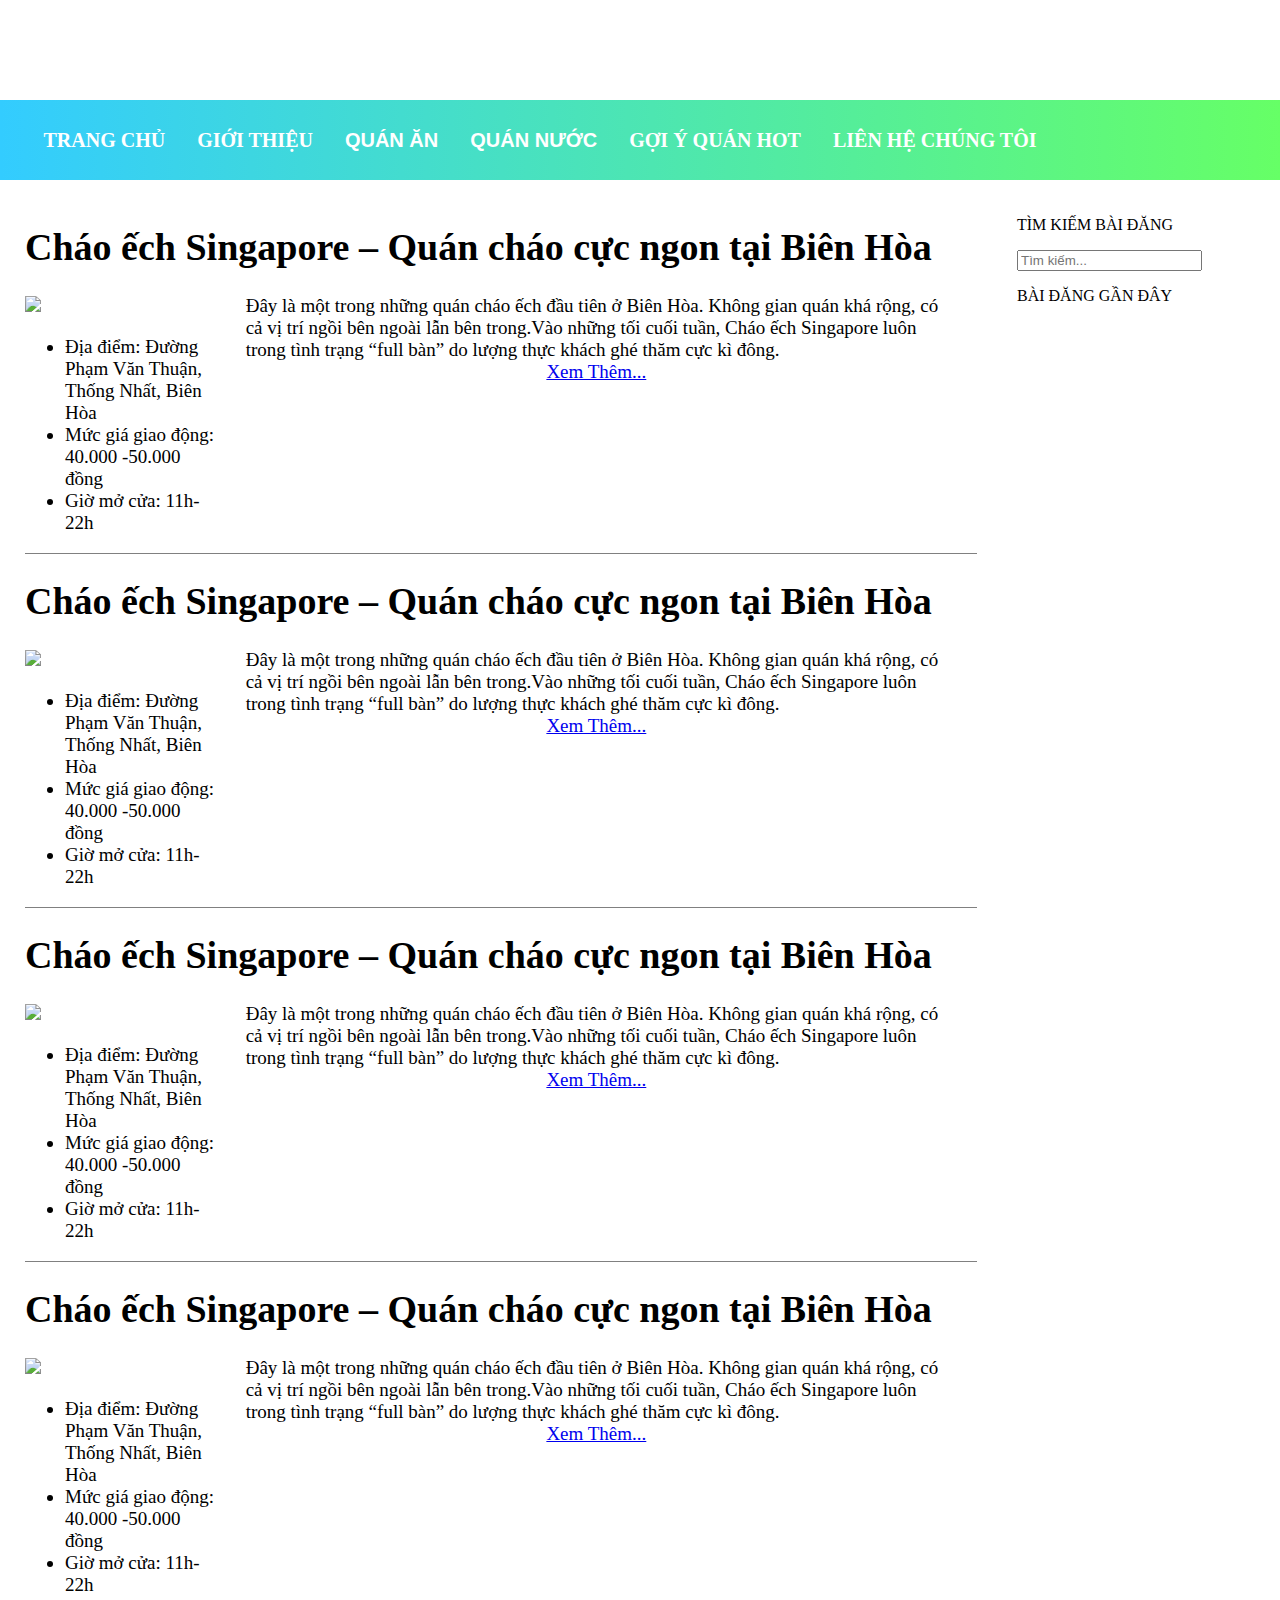
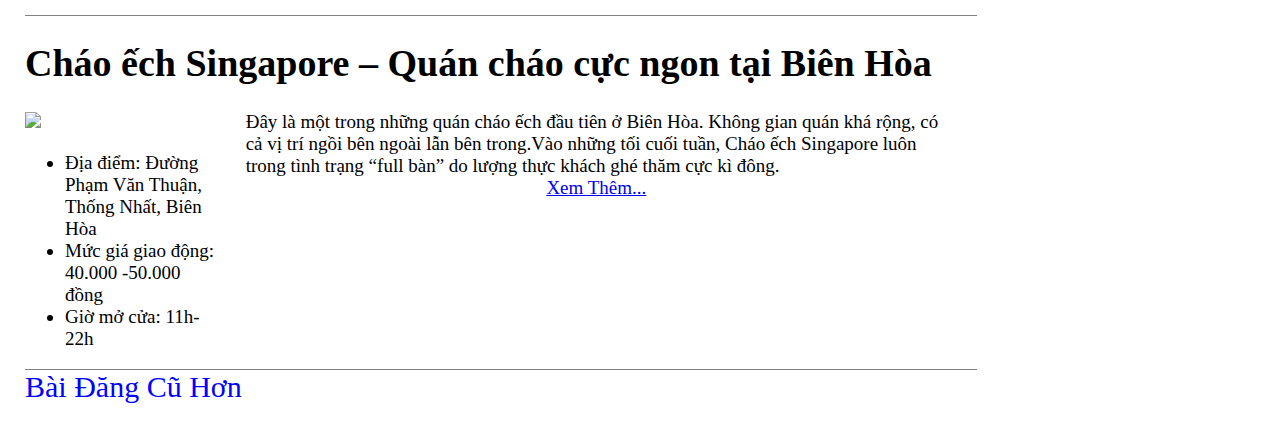
==== index.html @ 7ce40c41 "sơ sơ" ====
<!DOCTYPE html>
<html lang="en">
<head>
    <meta charset="UTF-8">
    <meta http-equiv="X-UA-Compatible" content="IE=edge">
    <meta name="viewport" content="width=device-width, initial-scale=1.0">
    <title>Thích Thực</title>
    <link rel="stylesheet" href="./styles.css" class="css">
    <script src="https://kit.fontawesome.com/78b9e2244f.js" crossorigin="anonymous"></script>
</head>
<body>
    <div class="container">
        <div class="header" id="myHeader">
            <div class="header-menu">
                <a href="#" class="menubtn">TRANG CHỦ</a>
                <a href="#" class="menubtn">GIỚI THIỆU</a>
                <div class="dropdown">
                    <button class="menubtn">QUÁN ĂN</button>
                    <div class="dropdown-content">
                        <a href="#">Tiệm Bánh</a>
                        <a href="#">Hàng Xôi</a>
                        <a href="#">Quán Cháo</a>
                        <a href="#">Quán Nướng</a>
                        <a href="#">Quán Lẩu</a>
                        <a href="#">Quán Buffet</a>
                        <a href="#">Quán Nhậu</a>
                        <a href="#">Quán Ăn Gia Đình</a>
                        <a href="#">Xiên Bẩn</a>
                    </div>
                </div>
                <div class="dropdown">
                    <button class="menubtn">QUÁN NƯỚC</button>
                    <div class="dropdown-content">
                        <a href="#">Quán Coffee</a>
                        <a href="#">Trà Chanh Vỉa Hè</a>
                        <a href="#">Trà Sữa</a>
                        <a href="#">Sữa Đậu Nành</a>
                        <a href="#">Quán Kem</a>
                        <a href="#">Quán Trà Đá</a>
                    </div>
                </div>
                <a href="#" class="menubtn">GỢI Ý QUÁN HOT</a>
                <a href="#" class="menubtn">LIÊN HỆ CHÚNG TÔI</a>
            </div>
            <div class="header-icon">
                <a href="#" class="fa-brands fa-facebook"></a>
                <a href="#" class="fa-brands fa-square-instagram"></a>
                <a href="#" class="fa-brands fa-youtube"></a>
            </div>
        </div>
        <div class="content">
            <div class="left-content">
                <div class="context">
                    <h1>Cháo ếch Singapore – Quán cháo cực ngon tại Biên Hòa</h1>
                    <div class="item">
                        <div>
                            <img src="https://cdn.jamja.vn/blog/wp-content/uploads/2019/09/chao-ech-singapore.jpg">
                            <ul>
                                <li>Địa điểm: Đường Phạm Văn Thuận, Thống Nhất, Biên Hòa</li>
                                <li>Mức giá giao động: 40.000 -50.000 đồng</li>
                                <li>Giờ mở cửa: 11h-22h</li>
                            </ul>
                        </div>
                        <div class="item-content">
                            <p>Đây là một trong những quán cháo ếch đầu tiên ở Biên Hòa. Không gian quán khá rộng, có cả vị trí ngồi bên ngoài lẫn bên trong.Vào những tối cuối tuần, Cháo ếch Singapore luôn trong tình trạng “full bàn” do lượng thực khách ghé thăm cực kì đông.</p>
                            <a href="#">Xem Thêm...</a>
                        </div>
                    </div>
                </div>
                <div class="context">
                    <h1>Cháo ếch Singapore – Quán cháo cực ngon tại Biên Hòa</h1>
                    <div class="item">
                        <div>
                            <img src="https://cdn.jamja.vn/blog/wp-content/uploads/2019/09/chao-ech-singapore.jpg">
                            <ul>
                                <li>Địa điểm: Đường Phạm Văn Thuận, Thống Nhất, Biên Hòa</li>
                                <li>Mức giá giao động: 40.000 -50.000 đồng</li>
                                <li>Giờ mở cửa: 11h-22h</li>
                            </ul>
                        </div>
                        <div class="item-content">
                            <p>Đây là một trong những quán cháo ếch đầu tiên ở Biên Hòa. Không gian quán khá rộng, có cả vị trí ngồi bên ngoài lẫn bên trong.Vào những tối cuối tuần, Cháo ếch Singapore luôn trong tình trạng “full bàn” do lượng thực khách ghé thăm cực kì đông.</p>
                            <a href="#">Xem Thêm...</a>
                        </div>
                    </div>
                </div>
                <div class="context">
                    <h1>Cháo ếch Singapore – Quán cháo cực ngon tại Biên Hòa</h1>
                    <div class="item">
                        <div>
                            <img src="https://cdn.jamja.vn/blog/wp-content/uploads/2019/09/chao-ech-singapore.jpg">
                            <ul>
                                <li>Địa điểm: Đường Phạm Văn Thuận, Thống Nhất, Biên Hòa</li>
                                <li>Mức giá giao động: 40.000 -50.000 đồng</li>
                                <li>Giờ mở cửa: 11h-22h</li>
                            </ul>
                        </div>
                        <div class="item-content">
                            <p>Đây là một trong những quán cháo ếch đầu tiên ở Biên Hòa. Không gian quán khá rộng, có cả vị trí ngồi bên ngoài lẫn bên trong.Vào những tối cuối tuần, Cháo ếch Singapore luôn trong tình trạng “full bàn” do lượng thực khách ghé thăm cực kì đông.</p>
                            <a href="#">Xem Thêm...</a>
                        </div>
                    </div>
                </div>
                <div class="context">
                    <h1>Cháo ếch Singapore – Quán cháo cực ngon tại Biên Hòa</h1>
                    <div class="item">
                        <div>
                            <img src="https://cdn.jamja.vn/blog/wp-content/uploads/2019/09/chao-ech-singapore.jpg">
                            <ul>
                                <li>Địa điểm: Đường Phạm Văn Thuận, Thống Nhất, Biên Hòa</li>
                                <li>Mức giá giao động: 40.000 -50.000 đồng</li>
                                <li>Giờ mở cửa: 11h-22h</li>
                            </ul>
                        </div>
                        <div class="item-content">
                            <p>Đây là một trong những quán cháo ếch đầu tiên ở Biên Hòa. Không gian quán khá rộng, có cả vị trí ngồi bên ngoài lẫn bên trong.Vào những tối cuối tuần, Cháo ếch Singapore luôn trong tình trạng “full bàn” do lượng thực khách ghé thăm cực kì đông.</p>
                            <a href="#">Xem Thêm...</a>
                        </div>
                    </div>
                </div>
                <div class="context">
                    <h1>Cháo ếch Singapore – Quán cháo cực ngon tại Biên Hòa</h1>
                    <div class="item">
                        <div>
                            <img src="https://cdn.jamja.vn/blog/wp-content/uploads/2019/09/chao-ech-singapore.jpg">
                            <ul>
                                <li>Địa điểm: Đường Phạm Văn Thuận, Thống Nhất, Biên Hòa</li>
                                <li>Mức giá giao động: 40.000 -50.000 đồng</li>
                                <li>Giờ mở cửa: 11h-22h</li>
                            </ul>
                        </div>
                        <div class="item-content">
                            <p>Đây là một trong những quán cháo ếch đầu tiên ở Biên Hòa. Không gian quán khá rộng, có cả vị trí ngồi bên ngoài lẫn bên trong.Vào những tối cuối tuần, Cháo ếch Singapore luôn trong tình trạng “full bàn” do lượng thực khách ghé thăm cực kì đông.</p>
                            <a href="#">Xem Thêm...</a>
                        </div>
                    </div>
                </div>
                <a href="#" class="ex-content">Bài Đăng Cũ Hơn</a>
            </div>
            <div class="right-content">
                <p>TÌM KIẾM BÀI ĐĂNG</p>
                <input type="text" placeholder="Tìm kiếm...">
                <P>BÀI ĐĂNG GẦN ĐÂY</P>
            </div>
        </div>
        <div class="footer"></div>
    </div>
    <script src="./script.js"></script>
</body>
</html>
---- styles.css ----
body, html {
    margin: 0;
    box-sizing: border-box;
    background-image: url(./vietnamesefood.png);
    background-repeat: no-repeat;
    background-size: 100% auto ;
    background-position: center center;
    background-attachment: fixed;
    height: 100%;
  }
.container{

}
.header{
    width: 100%;
    height: 80px;
    background-image: linear-gradient(to right, #33ccff,#66ff66);
    display: flex;
    justify-content: space-between;
    position: absolute;
    top: 100px;
}
.sticky {
    position: fixed;
    top: 0;
    width: 100%;
}
.header-menu{
    margin: auto;
    width: fit-content;
    height: 80px;
    display: flex;
    align-items: center;
}
.header-icon{
    width: 200px;
    display: flex;
    justify-content: space-evenly;
    align-items: center;
}
.header-icon a{
    text-decoration: none;
    font-size: 30px;
}
.header-menu a, button{
    text-decoration: none;
    font-size: 20px;
    font-weight: bolder;
}
.menubtn{
    color: white;
    padding: 16px;
    font-size: 20px;
    border: none;
    cursor: pointer;
    background-color: transparent;
}
.dropdown{
    position: relative;
    display: inline-block;
}
.dropdown-content{
    display: none;
    position: absolute;
    background-color: white;
    box-shadow: 0px 8px 16px 0px rgba(0,0,0,0.2);

}
.dropdown-content a {
    color: black;
    padding: 12px 16px;
    text-decoration: none;
    display: block;
    width: 170px;
}
.dropdown-content a:hover{
    background-color: gray;
    color: white
}
.dropdown:hover .dropdown-content{
    display: block;
}
.menubtn:hover {
    background-color: white;
    color: gray;
}
.content{
    width: 1270px;
    background-color: white;
    margin: 180px auto 0;
    display: flex;
    
}
.left-content{
    width: 1000px;
    margin: 20px;
    font-size: 19px;
}
.context{
    border-bottom: 1px solid gray;
}
.item{
    display: flex;
}
.item p{
    margin: 0 30px;
}
.item-content{
    display: flex;
    flex-direction: column;
    align-items: center;
}
.item-content button{
    width: fit-content;
    margin-top: 20px;
}
.right-content{
    width: 270px;
}
.right-content{
    padding: 20px;
    width: 250px;
}
.ex-content{
    font-size: 30px;
    text-decoration: none;
    color: blue;
}
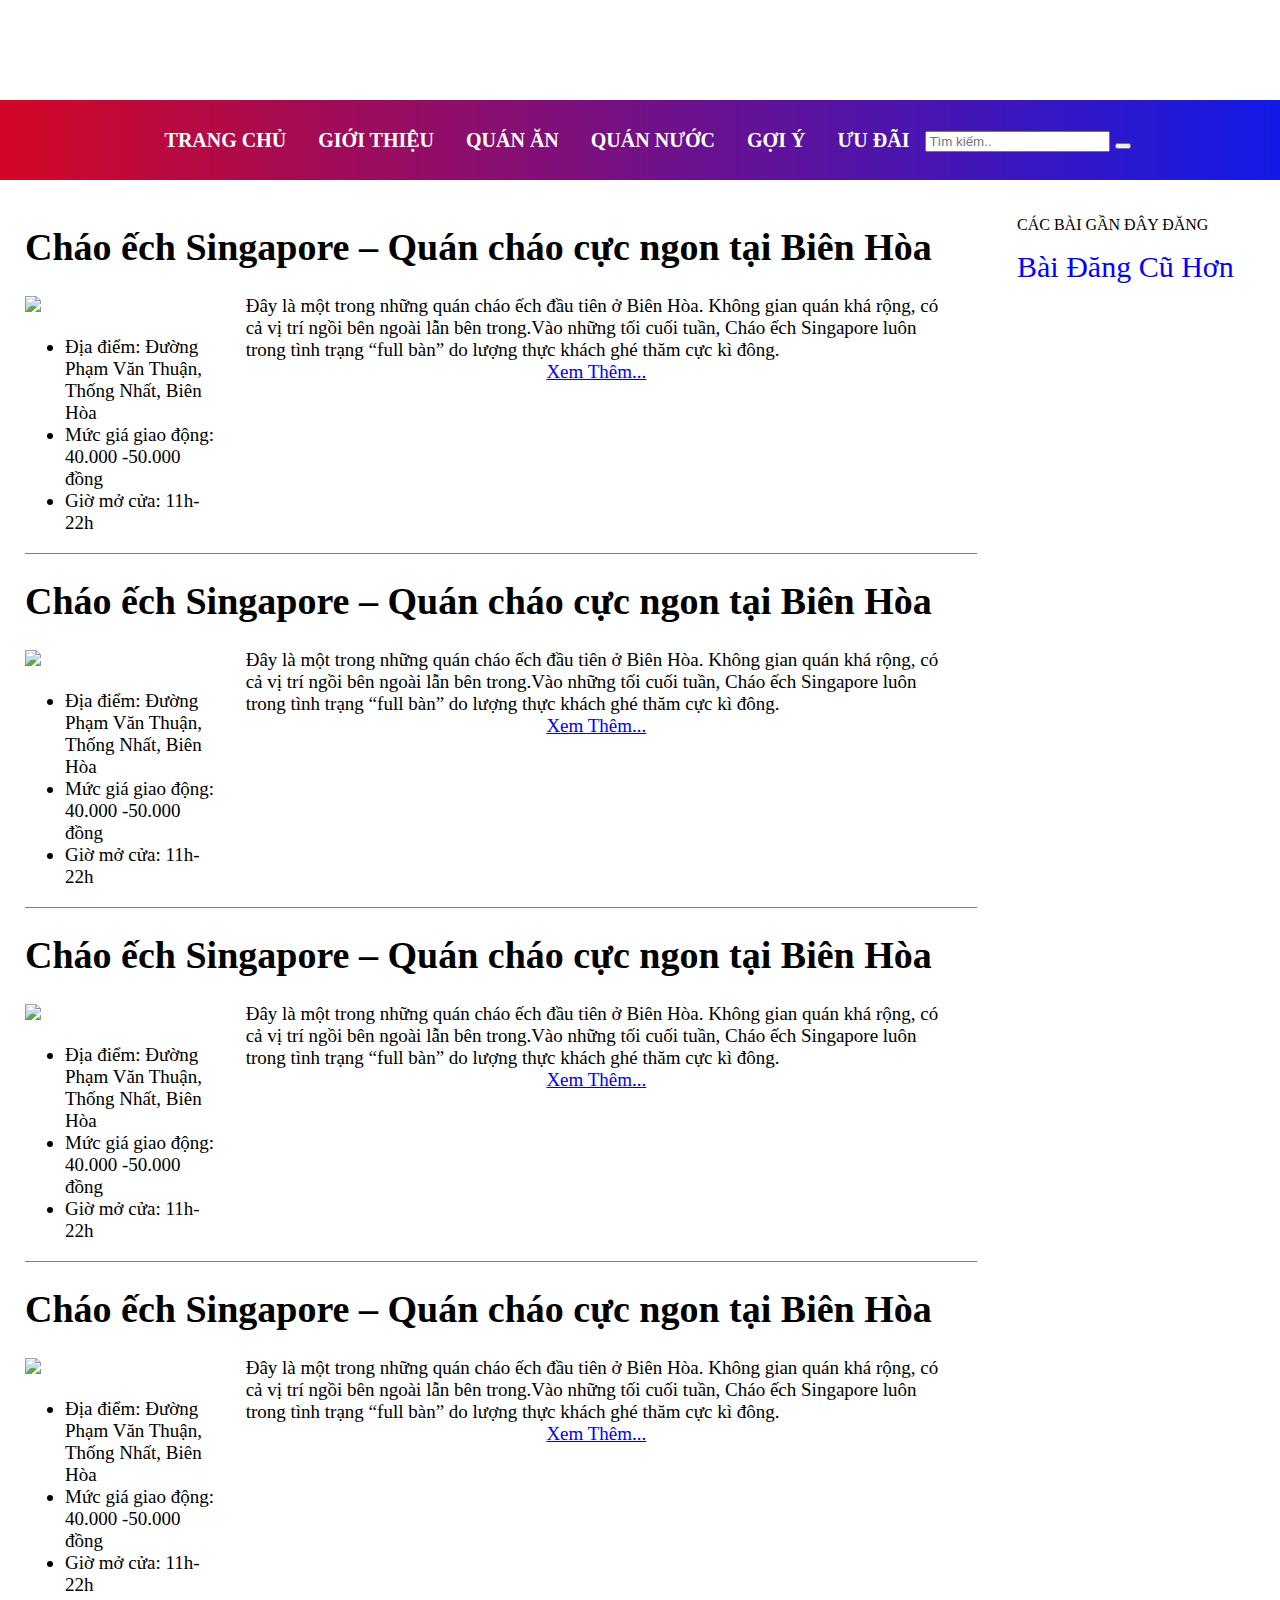
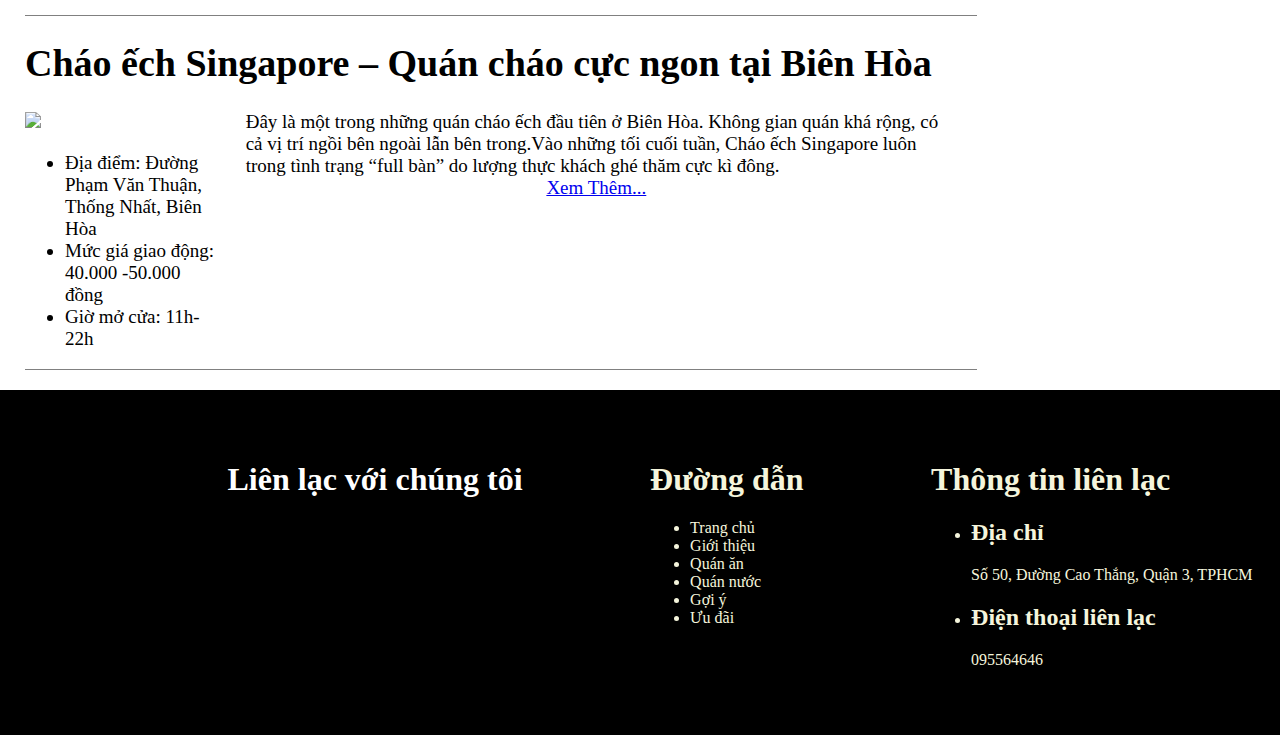
==== commit d9487a84: "Thy_sửa" ====
--- a/index.html
+++ b/index.html
@@ -1,150 +1,225 @@
 <!DOCTYPE html>
 <html lang="en">
-<head>
-    <meta charset="UTF-8">
-    <meta http-equiv="X-UA-Compatible" content="IE=edge">
-    <meta name="viewport" content="width=device-width, initial-scale=1.0">
+  <head>
+    <meta charset="UTF-8" />
+    <meta http-equiv="X-UA-Compatible" content="IE=edge" />
+    <meta name="viewport" content="width=device-width, initial-scale=1.0" />
     <title>Thích Thực</title>
-    <link rel="stylesheet" href="./styles.css" class="css">
-    <script src="https://kit.fontawesome.com/78b9e2244f.js" crossorigin="anonymous"></script>
-</head>
-<body>
+    <link rel="stylesheet" href="./styles.css" class="css" />
+    <script
+      src="https://kit.fontawesome.com/78b9e2244f.js"
+      crossorigin="anonymous"
+    ></script>
+  </head>
+  <body>
     <div class="container">
-        <div class="header" id="myHeader">
-            <div class="header-menu">
-                <a href="#" class="menubtn">TRANG CHỦ</a>
-                <a href="#" class="menubtn">GIỚI THIỆU</a>
-                <div class="dropdown">
-                    <button class="menubtn">QUÁN ĂN</button>
-                    <div class="dropdown-content">
-                        <a href="#">Tiệm Bánh</a>
-                        <a href="#">Hàng Xôi</a>
-                        <a href="#">Quán Cháo</a>
-                        <a href="#">Quán Nướng</a>
-                        <a href="#">Quán Lẩu</a>
-                        <a href="#">Quán Buffet</a>
-                        <a href="#">Quán Nhậu</a>
-                        <a href="#">Quán Ăn Gia Đình</a>
-                        <a href="#">Xiên Bẩn</a>
-                    </div>
-                </div>
-                <div class="dropdown">
-                    <button class="menubtn">QUÁN NƯỚC</button>
-                    <div class="dropdown-content">
-                        <a href="#">Quán Coffee</a>
-                        <a href="#">Trà Chanh Vỉa Hè</a>
-                        <a href="#">Trà Sữa</a>
-                        <a href="#">Sữa Đậu Nành</a>
-                        <a href="#">Quán Kem</a>
-                        <a href="#">Quán Trà Đá</a>
-                    </div>
-                </div>
-                <a href="#" class="menubtn">GỢI Ý QUÁN HOT</a>
-                <a href="#" class="menubtn">LIÊN HỆ CHÚNG TÔI</a>
-            </div>
-            <div class="header-icon">
-                <a href="#" class="fa-brands fa-facebook"></a>
-                <a href="#" class="fa-brands fa-square-instagram"></a>
-                <a href="#" class="fa-brands fa-youtube"></a>
-            </div>
-        </div>
-        <div class="content">
-            <div class="left-content">
-                <div class="context">
-                    <h1>Cháo ếch Singapore – Quán cháo cực ngon tại Biên Hòa</h1>
-                    <div class="item">
-                        <div>
-                            <img src="https://cdn.jamja.vn/blog/wp-content/uploads/2019/09/chao-ech-singapore.jpg">
-                            <ul>
-                                <li>Địa điểm: Đường Phạm Văn Thuận, Thống Nhất, Biên Hòa</li>
-                                <li>Mức giá giao động: 40.000 -50.000 đồng</li>
-                                <li>Giờ mở cửa: 11h-22h</li>
-                            </ul>
-                        </div>
-                        <div class="item-content">
-                            <p>Đây là một trong những quán cháo ếch đầu tiên ở Biên Hòa. Không gian quán khá rộng, có cả vị trí ngồi bên ngoài lẫn bên trong.Vào những tối cuối tuần, Cháo ếch Singapore luôn trong tình trạng “full bàn” do lượng thực khách ghé thăm cực kì đông.</p>
-                            <a href="#">Xem Thêm...</a>
-                        </div>
-                    </div>
-                </div>
-                <div class="context">
-                    <h1>Cháo ếch Singapore – Quán cháo cực ngon tại Biên Hòa</h1>
-                    <div class="item">
-                        <div>
-                            <img src="https://cdn.jamja.vn/blog/wp-content/uploads/2019/09/chao-ech-singapore.jpg">
-                            <ul>
-                                <li>Địa điểm: Đường Phạm Văn Thuận, Thống Nhất, Biên Hòa</li>
-                                <li>Mức giá giao động: 40.000 -50.000 đồng</li>
-                                <li>Giờ mở cửa: 11h-22h</li>
-                            </ul>
-                        </div>
-                        <div class="item-content">
-                            <p>Đây là một trong những quán cháo ếch đầu tiên ở Biên Hòa. Không gian quán khá rộng, có cả vị trí ngồi bên ngoài lẫn bên trong.Vào những tối cuối tuần, Cháo ếch Singapore luôn trong tình trạng “full bàn” do lượng thực khách ghé thăm cực kì đông.</p>
-                            <a href="#">Xem Thêm...</a>
-                        </div>
-                    </div>
-                </div>
-                <div class="context">
-                    <h1>Cháo ếch Singapore – Quán cháo cực ngon tại Biên Hòa</h1>
-                    <div class="item">
-                        <div>
-                            <img src="https://cdn.jamja.vn/blog/wp-content/uploads/2019/09/chao-ech-singapore.jpg">
-                            <ul>
-                                <li>Địa điểm: Đường Phạm Văn Thuận, Thống Nhất, Biên Hòa</li>
-                                <li>Mức giá giao động: 40.000 -50.000 đồng</li>
-                                <li>Giờ mở cửa: 11h-22h</li>
-                            </ul>
-                        </div>
-                        <div class="item-content">
-                            <p>Đây là một trong những quán cháo ếch đầu tiên ở Biên Hòa. Không gian quán khá rộng, có cả vị trí ngồi bên ngoài lẫn bên trong.Vào những tối cuối tuần, Cháo ếch Singapore luôn trong tình trạng “full bàn” do lượng thực khách ghé thăm cực kì đông.</p>
-                            <a href="#">Xem Thêm...</a>
-                        </div>
-                    </div>
-                </div>
-                <div class="context">
-                    <h1>Cháo ếch Singapore – Quán cháo cực ngon tại Biên Hòa</h1>
-                    <div class="item">
-                        <div>
-                            <img src="https://cdn.jamja.vn/blog/wp-content/uploads/2019/09/chao-ech-singapore.jpg">
-                            <ul>
-                                <li>Địa điểm: Đường Phạm Văn Thuận, Thống Nhất, Biên Hòa</li>
-                                <li>Mức giá giao động: 40.000 -50.000 đồng</li>
-                                <li>Giờ mở cửa: 11h-22h</li>
-                            </ul>
-                        </div>
-                        <div class="item-content">
-                            <p>Đây là một trong những quán cháo ếch đầu tiên ở Biên Hòa. Không gian quán khá rộng, có cả vị trí ngồi bên ngoài lẫn bên trong.Vào những tối cuối tuần, Cháo ếch Singapore luôn trong tình trạng “full bàn” do lượng thực khách ghé thăm cực kì đông.</p>
-                            <a href="#">Xem Thêm...</a>
-                        </div>
-                    </div>
-                </div>
-                <div class="context">
-                    <h1>Cháo ếch Singapore – Quán cháo cực ngon tại Biên Hòa</h1>
-                    <div class="item">
-                        <div>
-                            <img src="https://cdn.jamja.vn/blog/wp-content/uploads/2019/09/chao-ech-singapore.jpg">
-                            <ul>
-                                <li>Địa điểm: Đường Phạm Văn Thuận, Thống Nhất, Biên Hòa</li>
-                                <li>Mức giá giao động: 40.000 -50.000 đồng</li>
-                                <li>Giờ mở cửa: 11h-22h</li>
-                            </ul>
-                        </div>
-                        <div class="item-content">
-                            <p>Đây là một trong những quán cháo ếch đầu tiên ở Biên Hòa. Không gian quán khá rộng, có cả vị trí ngồi bên ngoài lẫn bên trong.Vào những tối cuối tuần, Cháo ếch Singapore luôn trong tình trạng “full bàn” do lượng thực khách ghé thăm cực kì đông.</p>
-                            <a href="#">Xem Thêm...</a>
-                        </div>
-                    </div>
-                </div>
-                <a href="#" class="ex-content">Bài Đăng Cũ Hơn</a>
-            </div>
-            <div class="right-content">
-                <p>TÌM KIẾM BÀI ĐĂNG</p>
-                <input type="text" placeholder="Tìm kiếm...">
-                <P>BÀI ĐĂNG GẦN ĐÂY</P>
-            </div>
-        </div>
-        <div class="footer"></div>
+      <div class="header" id="myHeader">
+        <div class="header-menu">
+          <a href="#" class="menubtn">TRANG CHỦ</a>
+          <a href="#" class="menubtn">GIỚI THIỆU</a>
+          <div class="dropdown">
+            <button class="menubtn">QUÁN ĂN</button>
+            <div class="dropdown-content">
+              <a href="#">Tiệm Bánh</a>
+              <a href="#">Hàng Xôi</a>
+              <a href="#">Quán Cháo</a>
+              <a href="#">Quán Nướng</a>
+              <a href="#">Quán Lẩu</a>
+              <a href="#">Quán Buffet</a>
+              <a href="#">Quán Nhậu</a>
+              <a href="#">Quán Ăn Gia Đình</a>
+              <a href="#">Xiên Bẩn</a>
+            </div>
+          </div>
+          <div class="dropdown">
+            <button class="menubtn">QUÁN NƯỚC</button>
+            <div class="dropdown-content">
+              <a href="#">Quán Coffee</a>
+              <a href="#">Trà Chanh Vỉa Hè</a>
+              <a href="#">Trà Sữa</a>
+              <a href="#">Sữa Đậu Nành</a>
+              <a href="#">Quán Kem</a>
+              <a href="#">Quán Trà Đá</a>
+            </div>
+          </div>
+          <a href="#" class="menubtn">GỢI Ý</a>
+          <a href="#" class="menubtn">ƯU ĐÃI</a>
+          <div class="search-container">
+            <form>
+              <input type="text" placeholder="Tìm kiếm.." name="search" />
+              <button type="submit"><i class="fa fa-search"></i></button>
+            </form>
+          </div>
+        </div>
+      </div>
+      <div class="content">
+        <div class="left-content">
+          <div class="context">
+            <h1>Cháo ếch Singapore – Quán cháo cực ngon tại Biên Hòa</h1>
+            <div class="item">
+              <div>
+                <img
+                  src="https://cdn.jamja.vn/blog/wp-content/uploads/2019/09/chao-ech-singapore.jpg"
+                />
+                <ul>
+                  <li>Địa điểm: Đường Phạm Văn Thuận, Thống Nhất, Biên Hòa</li>
+                  <li>Mức giá giao động: 40.000 -50.000 đồng</li>
+                  <li>Giờ mở cửa: 11h-22h</li>
+                </ul>
+              </div>
+              <div class="item-content">
+                <p>
+                  Đây là một trong những quán cháo ếch đầu tiên ở Biên Hòa.
+                  Không gian quán khá rộng, có cả vị trí ngồi bên ngoài lẫn bên
+                  trong.Vào những tối cuối tuần, Cháo ếch Singapore luôn trong
+                  tình trạng “full bàn” do lượng thực khách ghé thăm cực kì
+                  đông.
+                </p>
+                <a href="#">Xem Thêm...</a>
+              </div>
+            </div>
+          </div>
+          <div class="context">
+            <h1>Cháo ếch Singapore – Quán cháo cực ngon tại Biên Hòa</h1>
+            <div class="item">
+              <div>
+                <img
+                  src="https://cdn.jamja.vn/blog/wp-content/uploads/2019/09/chao-ech-singapore.jpg"
+                />
+                <ul>
+                  <li>Địa điểm: Đường Phạm Văn Thuận, Thống Nhất, Biên Hòa</li>
+                  <li>Mức giá giao động: 40.000 -50.000 đồng</li>
+                  <li>Giờ mở cửa: 11h-22h</li>
+                </ul>
+              </div>
+              <div class="item-content">
+                <p>
+                  Đây là một trong những quán cháo ếch đầu tiên ở Biên Hòa.
+                  Không gian quán khá rộng, có cả vị trí ngồi bên ngoài lẫn bên
+                  trong.Vào những tối cuối tuần, Cháo ếch Singapore luôn trong
+                  tình trạng “full bàn” do lượng thực khách ghé thăm cực kì
+                  đông.
+                </p>
+                <a href="#">Xem Thêm...</a>
+              </div>
+            </div>
+          </div>
+          <div class="context">
+            <h1>Cháo ếch Singapore – Quán cháo cực ngon tại Biên Hòa</h1>
+            <div class="item">
+              <div>
+                <img
+                  src="https://cdn.jamja.vn/blog/wp-content/uploads/2019/09/chao-ech-singapore.jpg"
+                />
+                <ul>
+                  <li>Địa điểm: Đường Phạm Văn Thuận, Thống Nhất, Biên Hòa</li>
+                  <li>Mức giá giao động: 40.000 -50.000 đồng</li>
+                  <li>Giờ mở cửa: 11h-22h</li>
+                </ul>
+              </div>
+              <div class="item-content">
+                <p>
+                  Đây là một trong những quán cháo ếch đầu tiên ở Biên Hòa.
+                  Không gian quán khá rộng, có cả vị trí ngồi bên ngoài lẫn bên
+                  trong.Vào những tối cuối tuần, Cháo ếch Singapore luôn trong
+                  tình trạng “full bàn” do lượng thực khách ghé thăm cực kì
+                  đông.
+                </p>
+                <a href="#">Xem Thêm...</a>
+              </div>
+            </div>
+          </div>
+          <div class="context">
+            <h1>Cháo ếch Singapore – Quán cháo cực ngon tại Biên Hòa</h1>
+            <div class="item">
+              <div>
+                <img
+                  src="https://cdn.jamja.vn/blog/wp-content/uploads/2019/09/chao-ech-singapore.jpg"
+                />
+                <ul>
+                  <li>Địa điểm: Đường Phạm Văn Thuận, Thống Nhất, Biên Hòa</li>
+                  <li>Mức giá giao động: 40.000 -50.000 đồng</li>
+                  <li>Giờ mở cửa: 11h-22h</li>
+                </ul>
+              </div>
+              <div class="item-content">
+                <p>
+                  Đây là một trong những quán cháo ếch đầu tiên ở Biên Hòa.
+                  Không gian quán khá rộng, có cả vị trí ngồi bên ngoài lẫn bên
+                  trong.Vào những tối cuối tuần, Cháo ếch Singapore luôn trong
+                  tình trạng “full bàn” do lượng thực khách ghé thăm cực kì
+                  đông.
+                </p>
+                <a href="#">Xem Thêm...</a>
+              </div>
+            </div>
+          </div>
+          <div class="context">
+            <h1>Cháo ếch Singapore – Quán cháo cực ngon tại Biên Hòa</h1>
+            <div class="item">
+              <div>
+                <img
+                  src="https://cdn.jamja.vn/blog/wp-content/uploads/2019/09/chao-ech-singapore.jpg"
+                />
+                <ul>
+                  <li>Địa điểm: Đường Phạm Văn Thuận, Thống Nhất, Biên Hòa</li>
+                  <li>Mức giá giao động: 40.000 -50.000 đồng</li>
+                  <li>Giờ mở cửa: 11h-22h</li>
+                </ul>
+              </div>
+              <div class="item-content">
+                <p>
+                  Đây là một trong những quán cháo ếch đầu tiên ở Biên Hòa.
+                  Không gian quán khá rộng, có cả vị trí ngồi bên ngoài lẫn bên
+                  trong.Vào những tối cuối tuần, Cháo ếch Singapore luôn trong
+                  tình trạng “full bàn” do lượng thực khách ghé thăm cực kì
+                  đông.
+                </p>
+                <a href="#">Xem Thêm...</a>
+              </div>
+            </div>
+          </div>
+        </div>
+        <div class="right-content">
+          <p>CÁC BÀI GẦN ĐÂY ĐĂNG</p>
+          <a href="#" class="ex-content">Bài Đăng Cũ Hơn</a>
+        </div>
+      </div>
+      <div class="footer-container">
+        <div>
+          <h1>Liên lạc với chúng tôi</h1>
+          <div class="footer-icon">
+            <a href="#" class="fa-brands fa-facebook"></a>
+            <a href="#" class="fa-brands fa-square-instagram"></a>
+            <a href="#" class="fa-brands fa-youtube"></a>
+          </div>
+        </div>
+        <div class="text">
+          <h1>Đường dẫn</h1>
+          <ul>
+            <li><span href="#">Trang chủ</span></li>
+            <li><span href="#">Giới thiệu</span></li>
+            <li><span href="#">Quán ăn</span></li>
+            <li><span href="#">Quán nước</span></li>
+            <li><span href="#">Gợi ý</span></li>
+            <li><span href="#">Ưu đãi</span></li>
+          </ul>
+        </div>
+        <div class="text">
+          <h1>Thông tin liên lạc</h1>
+          <ul>
+            <li>
+              <h2>Địa chỉ</h2>
+              <span>Số 50, Đường Cao Thắng, Quận 3, TPHCM </span>
+            </li>
+            <li>
+              <h2>Điện thoại liên lạc</h2>
+              <span href="#"> 095564646 </span>
+            </li>
+          </ul>
+        </div>
+      </div>
     </div>
     <script src="./script.js"></script>
-</body>
-</html>+  </body>
+</html>
--- a/styles.css
+++ b/styles.css
@@ -14,7 +14,7 @@
 .header{
     width: 100%;
     height: 80px;
-    background-image: linear-gradient(to right, #33ccff,#66ff66);
+    background-image: linear-gradient(to right, #d30726,#131ae7);
     display: flex;
     justify-content: space-between;
     position: absolute;
@@ -32,16 +32,6 @@
     display: flex;
     align-items: center;
 }
-.header-icon{
-    width: 200px;
-    display: flex;
-    justify-content: space-evenly;
-    align-items: center;
-}
-.header-icon a{
-    text-decoration: none;
-    font-size: 30px;
-}
 .header-menu a, button{
     text-decoration: none;
     font-size: 20px;
@@ -54,7 +44,13 @@
     border: none;
     cursor: pointer;
     background-color: transparent;
+    font-family: 'Times New Roman';
 }
+.search-container{
+    font-size: 20px;
+    cursor: pointer;
+}
+
 .dropdown{
     position: relative;
     display: inline-block;
@@ -125,4 +121,28 @@
     font-size: 30px;
     text-decoration: none;
     color: blue;
-}+}
+.footer-container{
+    width: 100%;
+    height: fit-content;
+    padding: 50px 100px;
+    display:flex;
+    justify-content: space-evenly;
+    position:relative;
+    background-color: black;
+    color: white;
+    font-family: 'Times New Roman',
+}
+.footer-icon{
+    width: 200px;
+    display: flex;
+    justify-content: space-evenly;
+    align-items: center;
+}
+.footer-icon a{
+    text-decoration: none;
+    font-size: 30px;
+}
+.text {
+    color:beige;
+}
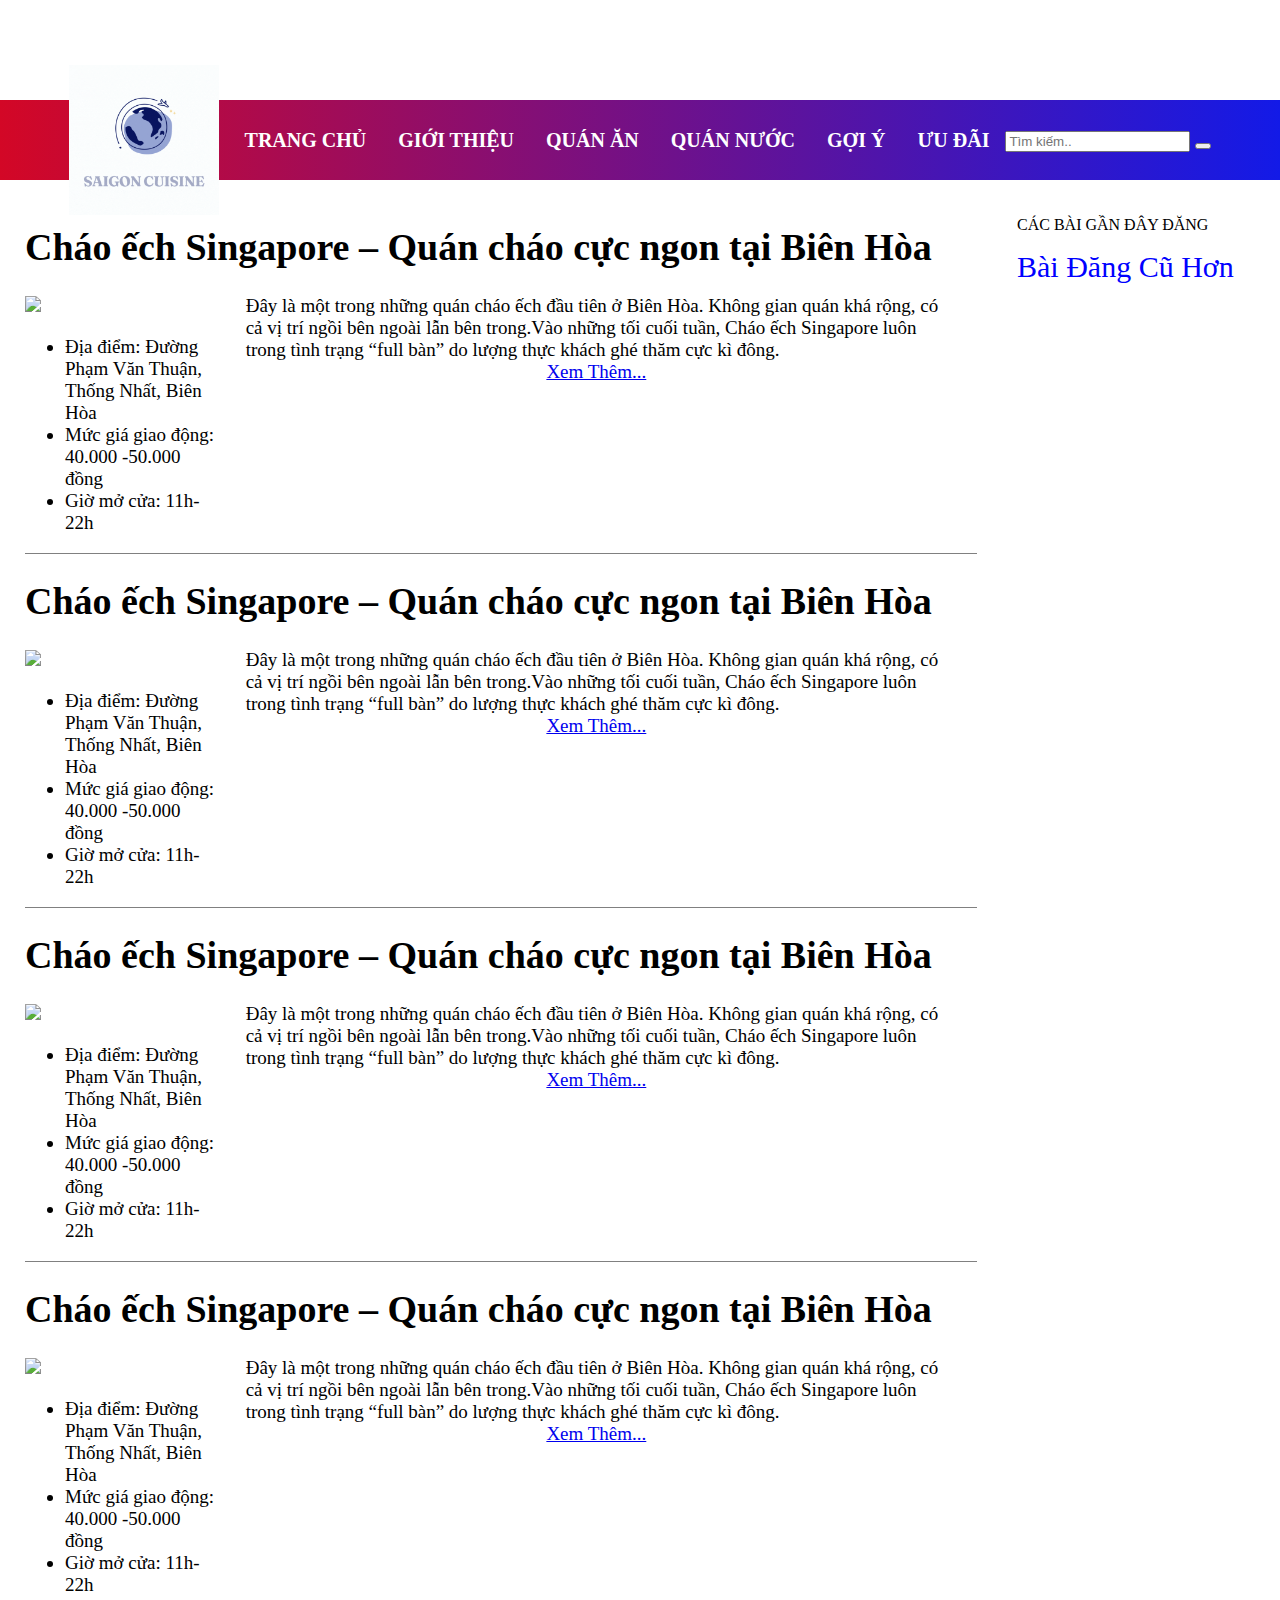
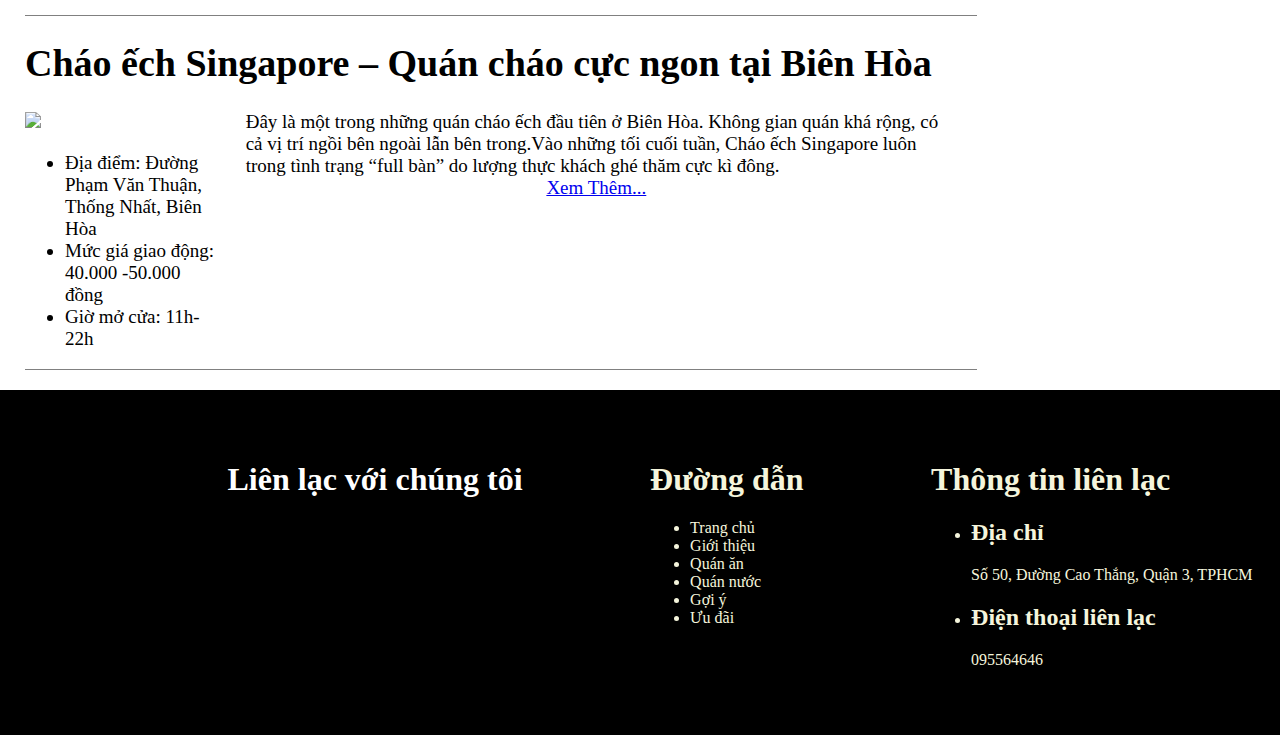
==== commit f46937ef: "Logo" ====
--- a/index.html
+++ b/index.html
@@ -15,6 +15,7 @@
     <div class="container">
       <div class="header" id="myHeader">
         <div class="header-menu">
+          <img class="logo" src="./Sài Gòn.gif" alt="Logo" />
           <a href="#" class="menubtn">TRANG CHỦ</a>
           <a href="#" class="menubtn">GIỚI THIỆU</a>
           <div class="dropdown">
--- a/styles.css
+++ b/styles.css
@@ -36,6 +36,13 @@
     text-decoration: none;
     font-size: 20px;
     font-weight: bolder;
+}
+.logo{
+    padding-right: 10px;
+    display:flex;
+    flex-direction: row;
+    height: 150px;
+    width: 150px;
 }
 .menubtn{
     color: white;
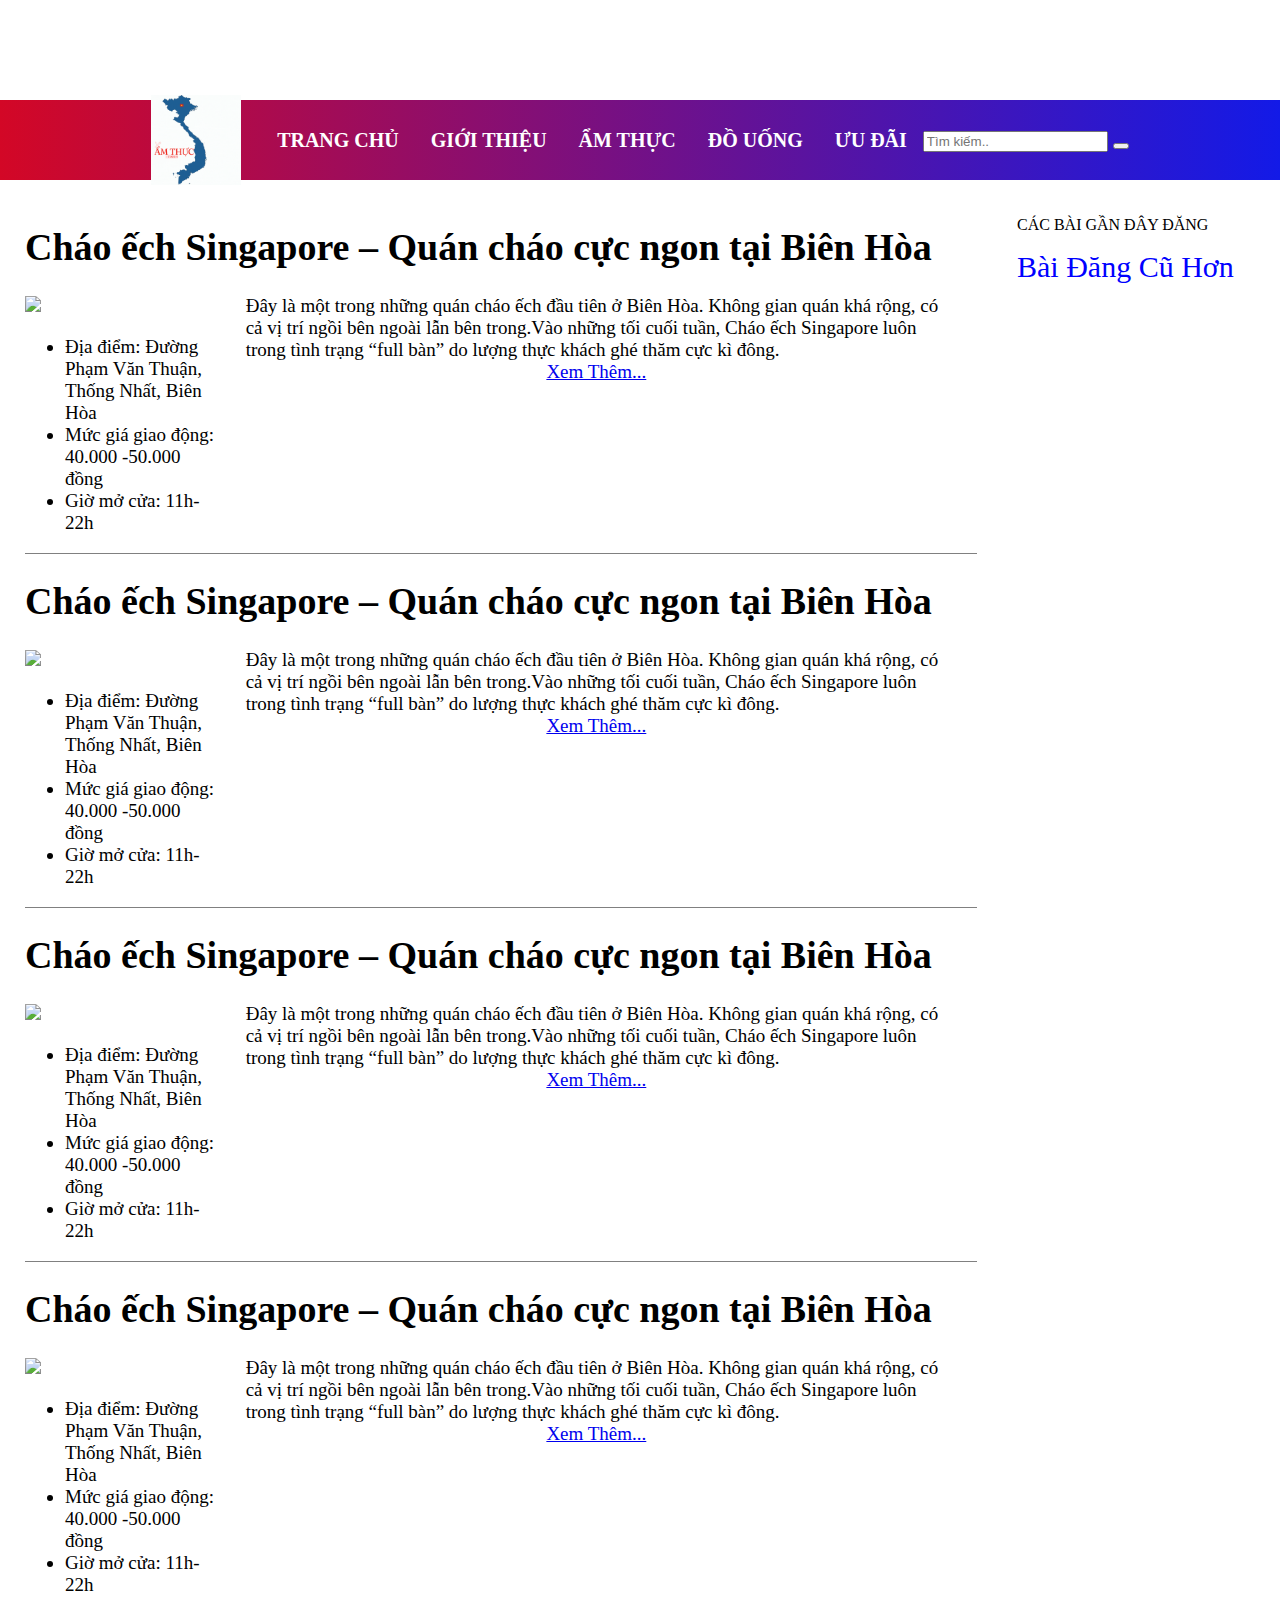
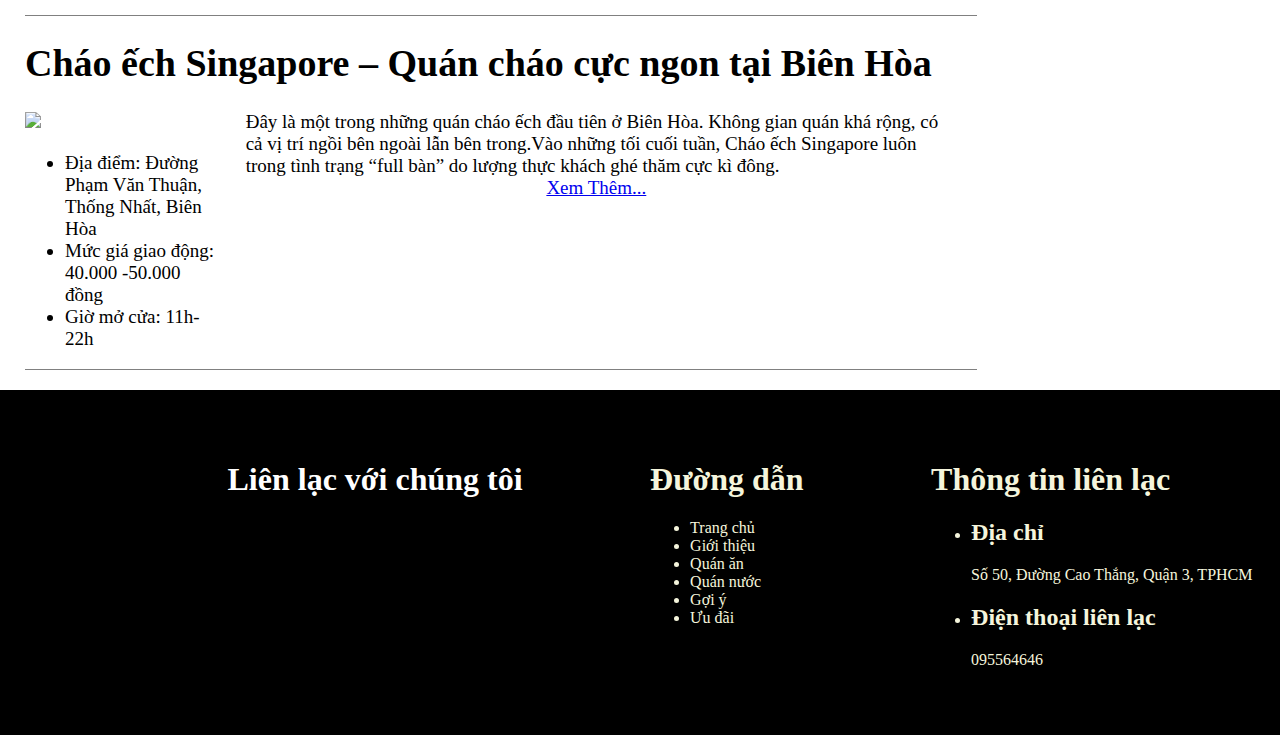
==== commit 279ae39d: "Fixed" ====
--- a/index.html
+++ b/index.html
@@ -19,31 +19,21 @@
           <a href="#" class="menubtn">TRANG CHỦ</a>
           <a href="#" class="menubtn">GIỚI THIỆU</a>
           <div class="dropdown">
-            <button class="menubtn">QUÁN ĂN</button>
+            <button class="menubtn">ẨM THỰC</button>
             <div class="dropdown-content">
-              <a href="#">Tiệm Bánh</a>
-              <a href="#">Hàng Xôi</a>
-              <a href="#">Quán Cháo</a>
-              <a href="#">Quán Nướng</a>
-              <a href="#">Quán Lẩu</a>
-              <a href="#">Quán Buffet</a>
-              <a href="#">Quán Nhậu</a>
-              <a href="#">Quán Ăn Gia Đình</a>
-              <a href="#">Xiên Bẩn</a>
+              <a href="#">Đường Phố</a>
+              <a href="#">Nhà Hàng</a>
+              <a href="#">Đa Văn Hoá </a>
             </div>
           </div>
           <div class="dropdown">
-            <button class="menubtn">QUÁN NƯỚC</button>
+            <button class="menubtn">ĐỒ UỐNG</button>
             <div class="dropdown-content">
-              <a href="#">Quán Coffee</a>
-              <a href="#">Trà Chanh Vỉa Hè</a>
+              <a href="#">Cà Phê</a>
               <a href="#">Trà Sữa</a>
-              <a href="#">Sữa Đậu Nành</a>
-              <a href="#">Quán Kem</a>
-              <a href="#">Quán Trà Đá</a>
-            </div>
-          </div>
-          <a href="#" class="menubtn">GỢI Ý</a>
+              <a href="#">Tráng Miệng</a>
+            </div>
+          </div>
           <a href="#" class="menubtn">ƯU ĐÃI</a>
           <div class="search-container">
             <form>
--- a/styles.css
+++ b/styles.css
@@ -1,3 +1,5 @@
+
+
 body, html {
     margin: 0;
     box-sizing: border-box;
@@ -8,9 +10,11 @@
     background-attachment: fixed;
     height: 100%;
   }
+
 .container{
 
 }
+
 .header{
     width: 100%;
     height: 80px;
@@ -20,11 +24,23 @@
     position: absolute;
     top: 100px;
 }
+
+@media only screen and (max-width: 768px) {
+    .header {
+        display: none;
+    }
+
+    .right-content {
+        display: none;
+    }
+}
+
 .sticky {
     position: fixed;
     top: 0;
     width: 100%;
 }
+
 .header-menu{
     margin: auto;
     width: fit-content;
@@ -32,18 +48,19 @@
     display: flex;
     align-items: center;
 }
+
 .header-menu a, button{
     text-decoration: none;
     font-size: 20px;
     font-weight: bolder;
 }
+
 .logo{
-    padding-right: 10px;
-    display:flex;
-    flex-direction: row;
-    height: 150px;
-    width: 150px;
+    height: auto;
+    width: 90px;
+    margin-right: 20px;
 }
+
 .menubtn{
     color: white;
     padding: 16px;
@@ -53,6 +70,7 @@
     background-color: transparent;
     font-family: 'Times New Roman';
 }
+
 .search-container{
     font-size: 20px;
     cursor: pointer;
@@ -62,13 +80,14 @@
     position: relative;
     display: inline-block;
 }
+
 .dropdown-content{
     display: none;
     position: absolute;
     background-color: white;
     box-shadow: 0px 8px 16px 0px rgba(0,0,0,0.2);
+}
 
-}
 .dropdown-content a {
     color: black;
     padding: 12px 16px;
@@ -76,59 +95,72 @@
     display: block;
     width: 170px;
 }
+
 .dropdown-content a:hover{
     background-color: gray;
     color: white
 }
+
 .dropdown:hover .dropdown-content{
     display: block;
 }
+
 .menubtn:hover {
     background-color: white;
     color: gray;
 }
+
 .content{
     width: 1270px;
     background-color: white;
     margin: 180px auto 0;
     display: flex;
-    
 }
+
 .left-content{
     width: 1000px;
     margin: 20px;
     font-size: 19px;
 }
+
 .context{
     border-bottom: 1px solid gray;
 }
+
 .item{
     display: flex;
 }
+
 .item p{
     margin: 0 30px;
 }
+
 .item-content{
     display: flex;
     flex-direction: column;
     align-items: center;
 }
+
 .item-content button{
     width: fit-content;
     margin-top: 20px;
 }
+
 .right-content{
     width: 270px;
 }
+
 .right-content{
     padding: 20px;
     width: 250px;
 }
+
 .ex-content{
     font-size: 30px;
     text-decoration: none;
     color: blue;
 }
+
 .footer-container{
     width: 100%;
     height: fit-content;
@@ -140,16 +172,19 @@
     color: white;
     font-family: 'Times New Roman',
 }
+
 .footer-icon{
     width: 200px;
     display: flex;
     justify-content: space-evenly;
     align-items: center;
 }
+
 .footer-icon a{
     text-decoration: none;
     font-size: 30px;
 }
+
 .text {
     color:beige;
 }
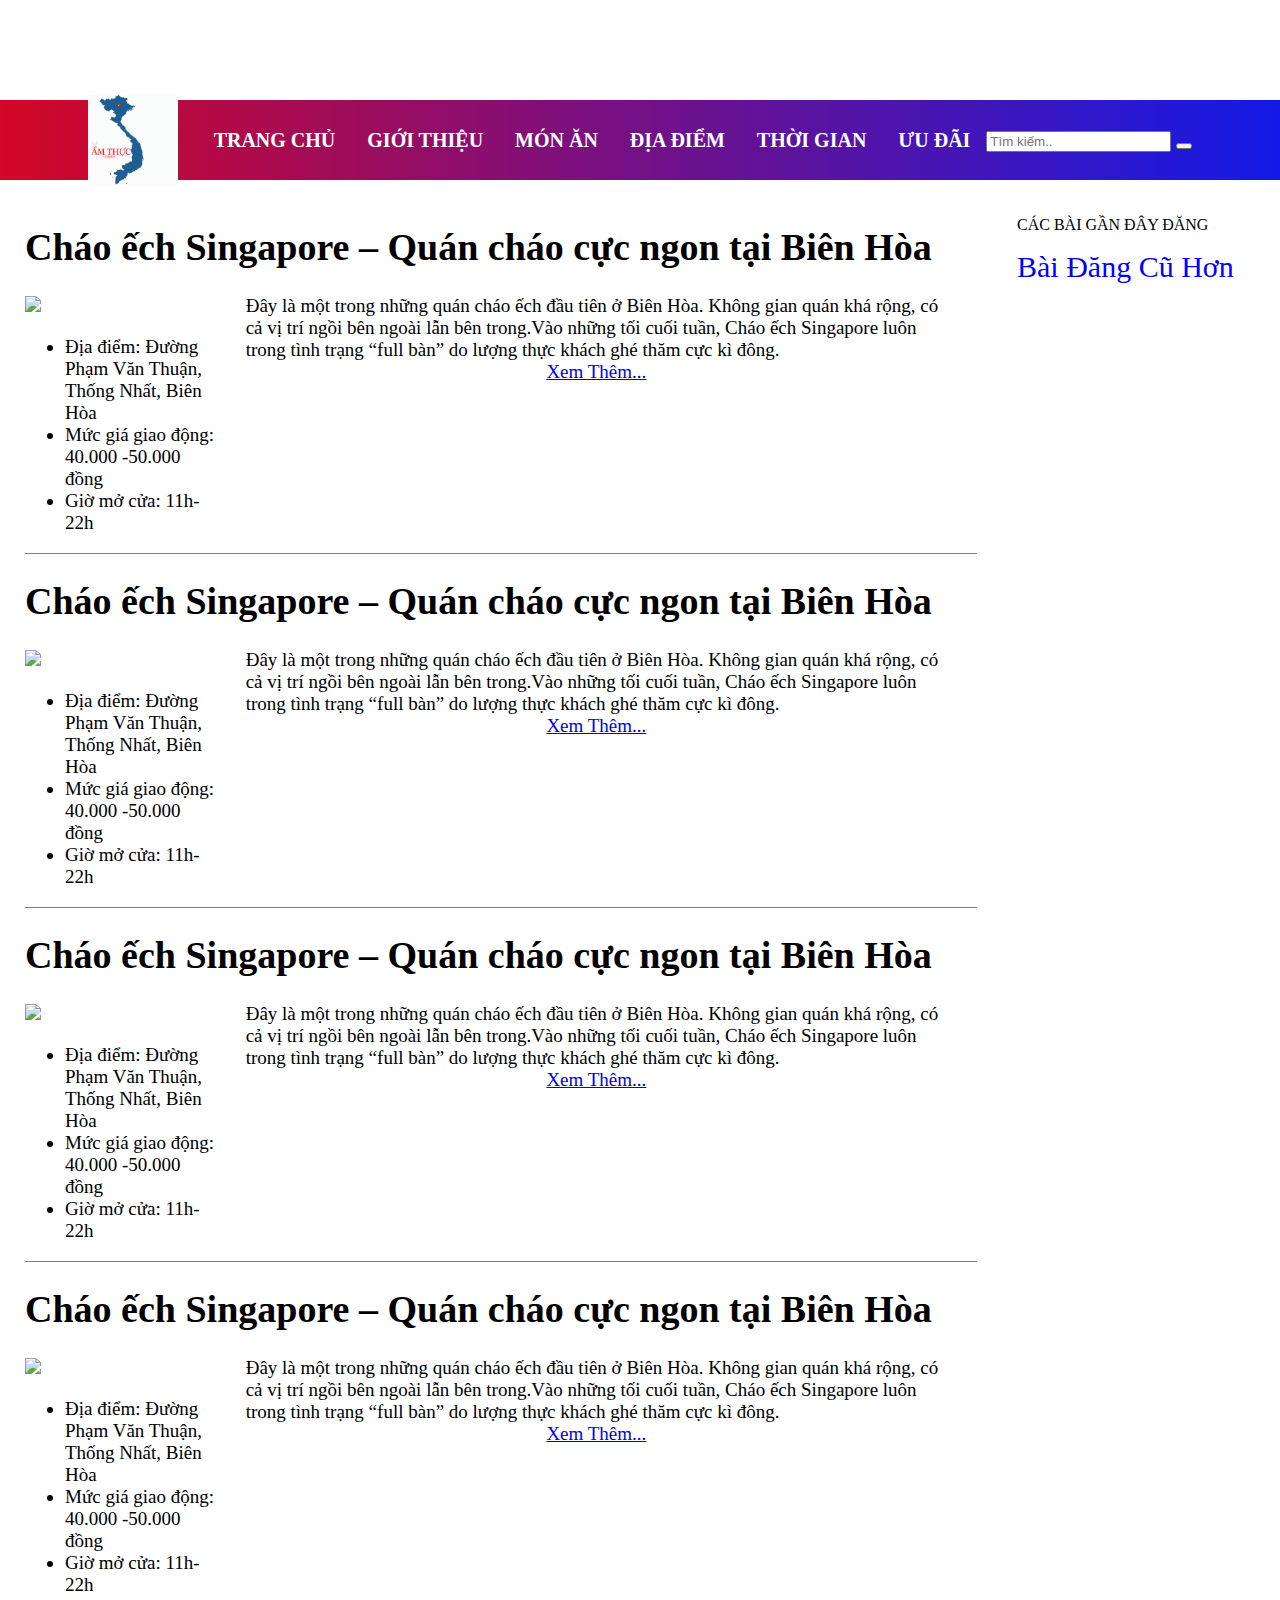
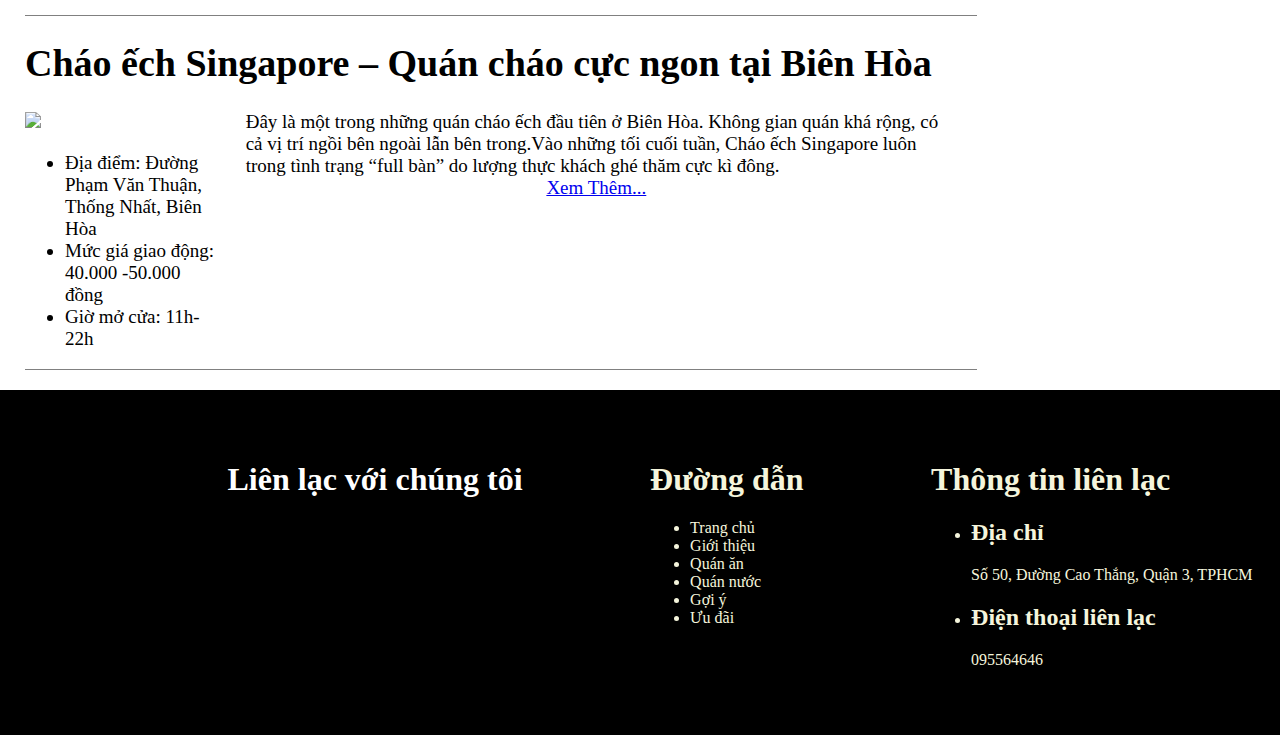
==== commit 638bbf4a: "themdata" ====
--- a/index.html
+++ b/index.html
@@ -1,216 +1,221 @@
 <!DOCTYPE html>
 <html lang="en">
-  <head>
-    <meta charset="UTF-8" />
-    <meta http-equiv="X-UA-Compatible" content="IE=edge" />
-    <meta name="viewport" content="width=device-width, initial-scale=1.0" />
-    <title>Thích Thực</title>
-    <link rel="stylesheet" href="./styles.css" class="css" />
-    <script
-      src="https://kit.fontawesome.com/78b9e2244f.js"
-      crossorigin="anonymous"
-    ></script>
-  </head>
-  <body>
-    <div class="container">
-      <div class="header" id="myHeader">
-        <div class="header-menu">
-          <img class="logo" src="./Sài Gòn.gif" alt="Logo" />
-          <a href="#" class="menubtn">TRANG CHỦ</a>
-          <a href="#" class="menubtn">GIỚI THIỆU</a>
-          <div class="dropdown">
-            <button class="menubtn">ẨM THỰC</button>
-            <div class="dropdown-content">
-              <a href="#">Đường Phố</a>
-              <a href="#">Nhà Hàng</a>
-              <a href="#">Đa Văn Hoá </a>
-            </div>
-          </div>
-          <div class="dropdown">
-            <button class="menubtn">ĐỒ UỐNG</button>
-            <div class="dropdown-content">
-              <a href="#">Cà Phê</a>
-              <a href="#">Trà Sữa</a>
-              <a href="#">Tráng Miệng</a>
-            </div>
-          </div>
-          <a href="#" class="menubtn">ƯU ĐÃI</a>
-          <div class="search-container">
-            <form>
-              <input type="text" placeholder="Tìm kiếm.." name="search" />
-              <button type="submit"><i class="fa fa-search"></i></button>
-            </form>
-          </div>
-        </div>
-      </div>
-      <div class="content">
-        <div class="left-content">
-          <div class="context">
-            <h1>Cháo ếch Singapore – Quán cháo cực ngon tại Biên Hòa</h1>
-            <div class="item">
-              <div>
-                <img
-                  src="https://cdn.jamja.vn/blog/wp-content/uploads/2019/09/chao-ech-singapore.jpg"
-                />
-                <ul>
-                  <li>Địa điểm: Đường Phạm Văn Thuận, Thống Nhất, Biên Hòa</li>
-                  <li>Mức giá giao động: 40.000 -50.000 đồng</li>
-                  <li>Giờ mở cửa: 11h-22h</li>
-                </ul>
-              </div>
-              <div class="item-content">
-                <p>
-                  Đây là một trong những quán cháo ếch đầu tiên ở Biên Hòa.
-                  Không gian quán khá rộng, có cả vị trí ngồi bên ngoài lẫn bên
-                  trong.Vào những tối cuối tuần, Cháo ếch Singapore luôn trong
-                  tình trạng “full bàn” do lượng thực khách ghé thăm cực kì
-                  đông.
-                </p>
-                <a href="#">Xem Thêm...</a>
-              </div>
-            </div>
-          </div>
-          <div class="context">
-            <h1>Cháo ếch Singapore – Quán cháo cực ngon tại Biên Hòa</h1>
-            <div class="item">
-              <div>
-                <img
-                  src="https://cdn.jamja.vn/blog/wp-content/uploads/2019/09/chao-ech-singapore.jpg"
-                />
-                <ul>
-                  <li>Địa điểm: Đường Phạm Văn Thuận, Thống Nhất, Biên Hòa</li>
-                  <li>Mức giá giao động: 40.000 -50.000 đồng</li>
-                  <li>Giờ mở cửa: 11h-22h</li>
-                </ul>
-              </div>
-              <div class="item-content">
-                <p>
-                  Đây là một trong những quán cháo ếch đầu tiên ở Biên Hòa.
-                  Không gian quán khá rộng, có cả vị trí ngồi bên ngoài lẫn bên
-                  trong.Vào những tối cuối tuần, Cháo ếch Singapore luôn trong
-                  tình trạng “full bàn” do lượng thực khách ghé thăm cực kì
-                  đông.
-                </p>
-                <a href="#">Xem Thêm...</a>
-              </div>
-            </div>
-          </div>
-          <div class="context">
-            <h1>Cháo ếch Singapore – Quán cháo cực ngon tại Biên Hòa</h1>
-            <div class="item">
-              <div>
-                <img
-                  src="https://cdn.jamja.vn/blog/wp-content/uploads/2019/09/chao-ech-singapore.jpg"
-                />
-                <ul>
-                  <li>Địa điểm: Đường Phạm Văn Thuận, Thống Nhất, Biên Hòa</li>
-                  <li>Mức giá giao động: 40.000 -50.000 đồng</li>
-                  <li>Giờ mở cửa: 11h-22h</li>
-                </ul>
-              </div>
-              <div class="item-content">
-                <p>
-                  Đây là một trong những quán cháo ếch đầu tiên ở Biên Hòa.
-                  Không gian quán khá rộng, có cả vị trí ngồi bên ngoài lẫn bên
-                  trong.Vào những tối cuối tuần, Cháo ếch Singapore luôn trong
-                  tình trạng “full bàn” do lượng thực khách ghé thăm cực kì
-                  đông.
-                </p>
-                <a href="#">Xem Thêm...</a>
-              </div>
-            </div>
-          </div>
-          <div class="context">
-            <h1>Cháo ếch Singapore – Quán cháo cực ngon tại Biên Hòa</h1>
-            <div class="item">
-              <div>
-                <img
-                  src="https://cdn.jamja.vn/blog/wp-content/uploads/2019/09/chao-ech-singapore.jpg"
-                />
-                <ul>
-                  <li>Địa điểm: Đường Phạm Văn Thuận, Thống Nhất, Biên Hòa</li>
-                  <li>Mức giá giao động: 40.000 -50.000 đồng</li>
-                  <li>Giờ mở cửa: 11h-22h</li>
-                </ul>
-              </div>
-              <div class="item-content">
-                <p>
-                  Đây là một trong những quán cháo ếch đầu tiên ở Biên Hòa.
-                  Không gian quán khá rộng, có cả vị trí ngồi bên ngoài lẫn bên
-                  trong.Vào những tối cuối tuần, Cháo ếch Singapore luôn trong
-                  tình trạng “full bàn” do lượng thực khách ghé thăm cực kì
-                  đông.
-                </p>
-                <a href="#">Xem Thêm...</a>
-              </div>
-            </div>
-          </div>
-          <div class="context">
-            <h1>Cháo ếch Singapore – Quán cháo cực ngon tại Biên Hòa</h1>
-            <div class="item">
-              <div>
-                <img
-                  src="https://cdn.jamja.vn/blog/wp-content/uploads/2019/09/chao-ech-singapore.jpg"
-                />
-                <ul>
-                  <li>Địa điểm: Đường Phạm Văn Thuận, Thống Nhất, Biên Hòa</li>
-                  <li>Mức giá giao động: 40.000 -50.000 đồng</li>
-                  <li>Giờ mở cửa: 11h-22h</li>
-                </ul>
-              </div>
-              <div class="item-content">
-                <p>
-                  Đây là một trong những quán cháo ếch đầu tiên ở Biên Hòa.
-                  Không gian quán khá rộng, có cả vị trí ngồi bên ngoài lẫn bên
-                  trong.Vào những tối cuối tuần, Cháo ếch Singapore luôn trong
-                  tình trạng “full bàn” do lượng thực khách ghé thăm cực kì
-                  đông.
-                </p>
-                <a href="#">Xem Thêm...</a>
-              </div>
-            </div>
-          </div>
-        </div>
-        <div class="right-content">
-          <p>CÁC BÀI GẦN ĐÂY ĐĂNG</p>
-          <a href="#" class="ex-content">Bài Đăng Cũ Hơn</a>
-        </div>
-      </div>
-      <div class="footer-container">
-        <div>
-          <h1>Liên lạc với chúng tôi</h1>
-          <div class="footer-icon">
-            <a href="#" class="fa-brands fa-facebook"></a>
-            <a href="#" class="fa-brands fa-square-instagram"></a>
-            <a href="#" class="fa-brands fa-youtube"></a>
-          </div>
-        </div>
-        <div class="text">
-          <h1>Đường dẫn</h1>
-          <ul>
-            <li><span href="#">Trang chủ</span></li>
-            <li><span href="#">Giới thiệu</span></li>
-            <li><span href="#">Quán ăn</span></li>
-            <li><span href="#">Quán nước</span></li>
-            <li><span href="#">Gợi ý</span></li>
-            <li><span href="#">Ưu đãi</span></li>
-          </ul>
-        </div>
-        <div class="text">
-          <h1>Thông tin liên lạc</h1>
-          <ul>
-            <li>
-              <h2>Địa chỉ</h2>
-              <span>Số 50, Đường Cao Thắng, Quận 3, TPHCM </span>
-            </li>
-            <li>
-              <h2>Điện thoại liên lạc</h2>
-              <span href="#"> 095564646 </span>
-            </li>
-          </ul>
+
+<head>
+  <meta charset="UTF-8" />
+  <meta http-equiv="X-UA-Compatible" content="IE=edge" />
+  <meta name="viewport" content="width=device-width, initial-scale=1.0" />
+  <title>Thích Thực</title>
+  <link rel="stylesheet" href="./styles.css" class="css" />
+  <script src="https://kit.fontawesome.com/78b9e2244f.js" crossorigin="anonymous"></script>
+</head>
+
+<body>
+  <div class="container">
+    <div class="header" id="myHeader">
+      <div class="header-menu">
+        <img class="logo" src="./Sài Gòn.gif" alt="Logo" />
+        <a href="#" class="menubtn">TRANG CHỦ</a>
+        <a href="#" class="menubtn">GIỚI THIỆU</a>
+        <div class="dropdown">
+          <button class="menubtn">MÓN ĂN</button>
+          <div class="dropdown-content">
+            <a href="#">Bánh Mì</a>
+            <a href="#">Bún Bò</a>
+            <a href="#">Cháo</a>
+            <a href="#">Cơm Tấm</a>
+            <a href="#">Hủ Tíu</a>
+            <a href="#">Khác</a>
+          </div>
+        </div>
+        <div class="dropdown">
+          <button class="menubtn">ĐỊA ĐIỂM</button>
+          <div class="dropdown-content">
+            <a href="#">Quận 1</a>
+            <a href="#">Quận 2</a>
+            <a href="#">Quận 3</a>
+            <a href="#">Quận 4</a>
+            <a href="#">Quận 5</a>
+            <a href="#">Quận 6</a>
+          </div>
+        </div>
+        <div class="dropdown">
+          <button class="menubtn">THỜI GIAN</button>
+          <div class="dropdown-content">
+            <a href="#">Bây Giờ</a>
+            <a href="#">Sáng</a>
+            <a href="#">Trưa</a>
+            <a href="#">Tối</a>
+          </div>
+        </div>
+        <a href="#" class="menubtn">ƯU ĐÃI</a>
+        <div class="search-container">
+          <form>
+            <input type="text" placeholder="Tìm kiếm.." name="search" />
+            <button type="submit"><i class="fa fa-search"></i></button>
+          </form>
         </div>
       </div>
     </div>
-    <script src="./script.js"></script>
-  </body>
-</html>
+    <div class="content">
+      <div class="left-content">
+        <div class="context">
+          <h1>Cháo ếch Singapore – Quán cháo cực ngon tại Biên Hòa</h1>
+          <div class="item">
+            <div>
+              <img src="https://cdn.jamja.vn/blog/wp-content/uploads/2019/09/chao-ech-singapore.jpg" />
+              <ul>
+                <li>Địa điểm: Đường Phạm Văn Thuận, Thống Nhất, Biên Hòa</li>
+                <li>Mức giá giao động: 40.000 -50.000 đồng</li>
+                <li>Giờ mở cửa: 11h-22h</li>
+              </ul>
+            </div>
+            <div class="item-content">
+              <p>
+                Đây là một trong những quán cháo ếch đầu tiên ở Biên Hòa.
+                Không gian quán khá rộng, có cả vị trí ngồi bên ngoài lẫn bên
+                trong.Vào những tối cuối tuần, Cháo ếch Singapore luôn trong
+                tình trạng “full bàn” do lượng thực khách ghé thăm cực kì
+                đông.
+              </p>
+              <a href="#">Xem Thêm...</a>
+            </div>
+          </div>
+        </div>
+        <div class="context">
+          <h1>Cháo ếch Singapore – Quán cháo cực ngon tại Biên Hòa</h1>
+          <div class="item">
+            <div>
+              <img src="https://cdn.jamja.vn/blog/wp-content/uploads/2019/09/chao-ech-singapore.jpg" />
+              <ul>
+                <li>Địa điểm: Đường Phạm Văn Thuận, Thống Nhất, Biên Hòa</li>
+                <li>Mức giá giao động: 40.000 -50.000 đồng</li>
+                <li>Giờ mở cửa: 11h-22h</li>
+              </ul>
+            </div>
+            <div class="item-content">
+              <p>
+                Đây là một trong những quán cháo ếch đầu tiên ở Biên Hòa.
+                Không gian quán khá rộng, có cả vị trí ngồi bên ngoài lẫn bên
+                trong.Vào những tối cuối tuần, Cháo ếch Singapore luôn trong
+                tình trạng “full bàn” do lượng thực khách ghé thăm cực kì
+                đông.
+              </p>
+              <a href="#">Xem Thêm...</a>
+            </div>
+          </div>
+        </div>
+        <div class="context">
+          <h1>Cháo ếch Singapore – Quán cháo cực ngon tại Biên Hòa</h1>
+          <div class="item">
+            <div>
+              <img src="https://cdn.jamja.vn/blog/wp-content/uploads/2019/09/chao-ech-singapore.jpg" />
+              <ul>
+                <li>Địa điểm: Đường Phạm Văn Thuận, Thống Nhất, Biên Hòa</li>
+                <li>Mức giá giao động: 40.000 -50.000 đồng</li>
+                <li>Giờ mở cửa: 11h-22h</li>
+              </ul>
+            </div>
+            <div class="item-content">
+              <p>
+                Đây là một trong những quán cháo ếch đầu tiên ở Biên Hòa.
+                Không gian quán khá rộng, có cả vị trí ngồi bên ngoài lẫn bên
+                trong.Vào những tối cuối tuần, Cháo ếch Singapore luôn trong
+                tình trạng “full bàn” do lượng thực khách ghé thăm cực kì
+                đông.
+              </p>
+              <a href="#">Xem Thêm...</a>
+            </div>
+          </div>
+        </div>
+        <div class="context">
+          <h1>Cháo ếch Singapore – Quán cháo cực ngon tại Biên Hòa</h1>
+          <div class="item">
+            <div>
+              <img src="https://cdn.jamja.vn/blog/wp-content/uploads/2019/09/chao-ech-singapore.jpg" />
+              <ul>
+                <li>Địa điểm: Đường Phạm Văn Thuận, Thống Nhất, Biên Hòa</li>
+                <li>Mức giá giao động: 40.000 -50.000 đồng</li>
+                <li>Giờ mở cửa: 11h-22h</li>
+              </ul>
+            </div>
+            <div class="item-content">
+              <p>
+                Đây là một trong những quán cháo ếch đầu tiên ở Biên Hòa.
+                Không gian quán khá rộng, có cả vị trí ngồi bên ngoài lẫn bên
+                trong.Vào những tối cuối tuần, Cháo ếch Singapore luôn trong
+                tình trạng “full bàn” do lượng thực khách ghé thăm cực kì
+                đông.
+              </p>
+              <a href="#">Xem Thêm...</a>
+            </div>
+          </div>
+        </div>
+        <div class="context">
+          <h1>Cháo ếch Singapore – Quán cháo cực ngon tại Biên Hòa</h1>
+          <div class="item">
+            <div>
+              <img src="https://cdn.jamja.vn/blog/wp-content/uploads/2019/09/chao-ech-singapore.jpg" />
+              <ul>
+                <li>Địa điểm: Đường Phạm Văn Thuận, Thống Nhất, Biên Hòa</li>
+                <li>Mức giá giao động: 40.000 -50.000 đồng</li>
+                <li>Giờ mở cửa: 11h-22h</li>
+              </ul>
+            </div>
+            <div class="item-content">
+              <p>
+                Đây là một trong những quán cháo ếch đầu tiên ở Biên Hòa.
+                Không gian quán khá rộng, có cả vị trí ngồi bên ngoài lẫn bên
+                trong.Vào những tối cuối tuần, Cháo ếch Singapore luôn trong
+                tình trạng “full bàn” do lượng thực khách ghé thăm cực kì
+                đông.
+              </p>
+              <a href="#">Xem Thêm...</a>
+            </div>
+          </div>
+        </div>
+      </div>
+      <div class="right-content">
+        <p>CÁC BÀI GẦN ĐÂY ĐĂNG</p>
+        <a href="#" class="ex-content">Bài Đăng Cũ Hơn</a>
+      </div>
+    </div>
+    <div class="footer-container">
+      <div>
+        <h1>Liên lạc với chúng tôi</h1>
+        <div class="footer-icon">
+          <a href="#" class="fa-brands fa-facebook"></a>
+          <a href="#" class="fa-brands fa-square-instagram"></a>
+          <a href="#" class="fa-brands fa-youtube"></a>
+        </div>
+      </div>
+      <div class="text">
+        <h1>Đường dẫn</h1>
+        <ul>
+          <li><span href="#">Trang chủ</span></li>
+          <li><span href="#">Giới thiệu</span></li>
+          <li><span href="#">Quán ăn</span></li>
+          <li><span href="#">Quán nước</span></li>
+          <li><span href="#">Gợi ý</span></li>
+          <li><span href="#">Ưu đãi</span></li>
+        </ul>
+      </div>
+      <div class="text">
+        <h1>Thông tin liên lạc</h1>
+        <ul>
+          <li>
+            <h2>Địa chỉ</h2>
+            <span>Số 50, Đường Cao Thắng, Quận 3, TPHCM </span>
+          </li>
+          <li>
+            <h2>Điện thoại liên lạc</h2>
+            <span href="#"> 095564646 </span>
+          </li>
+        </ul>
+      </div>
+    </div>
+  </div>
+  <script src="./script.js"></script>
+</body>
+
+</html>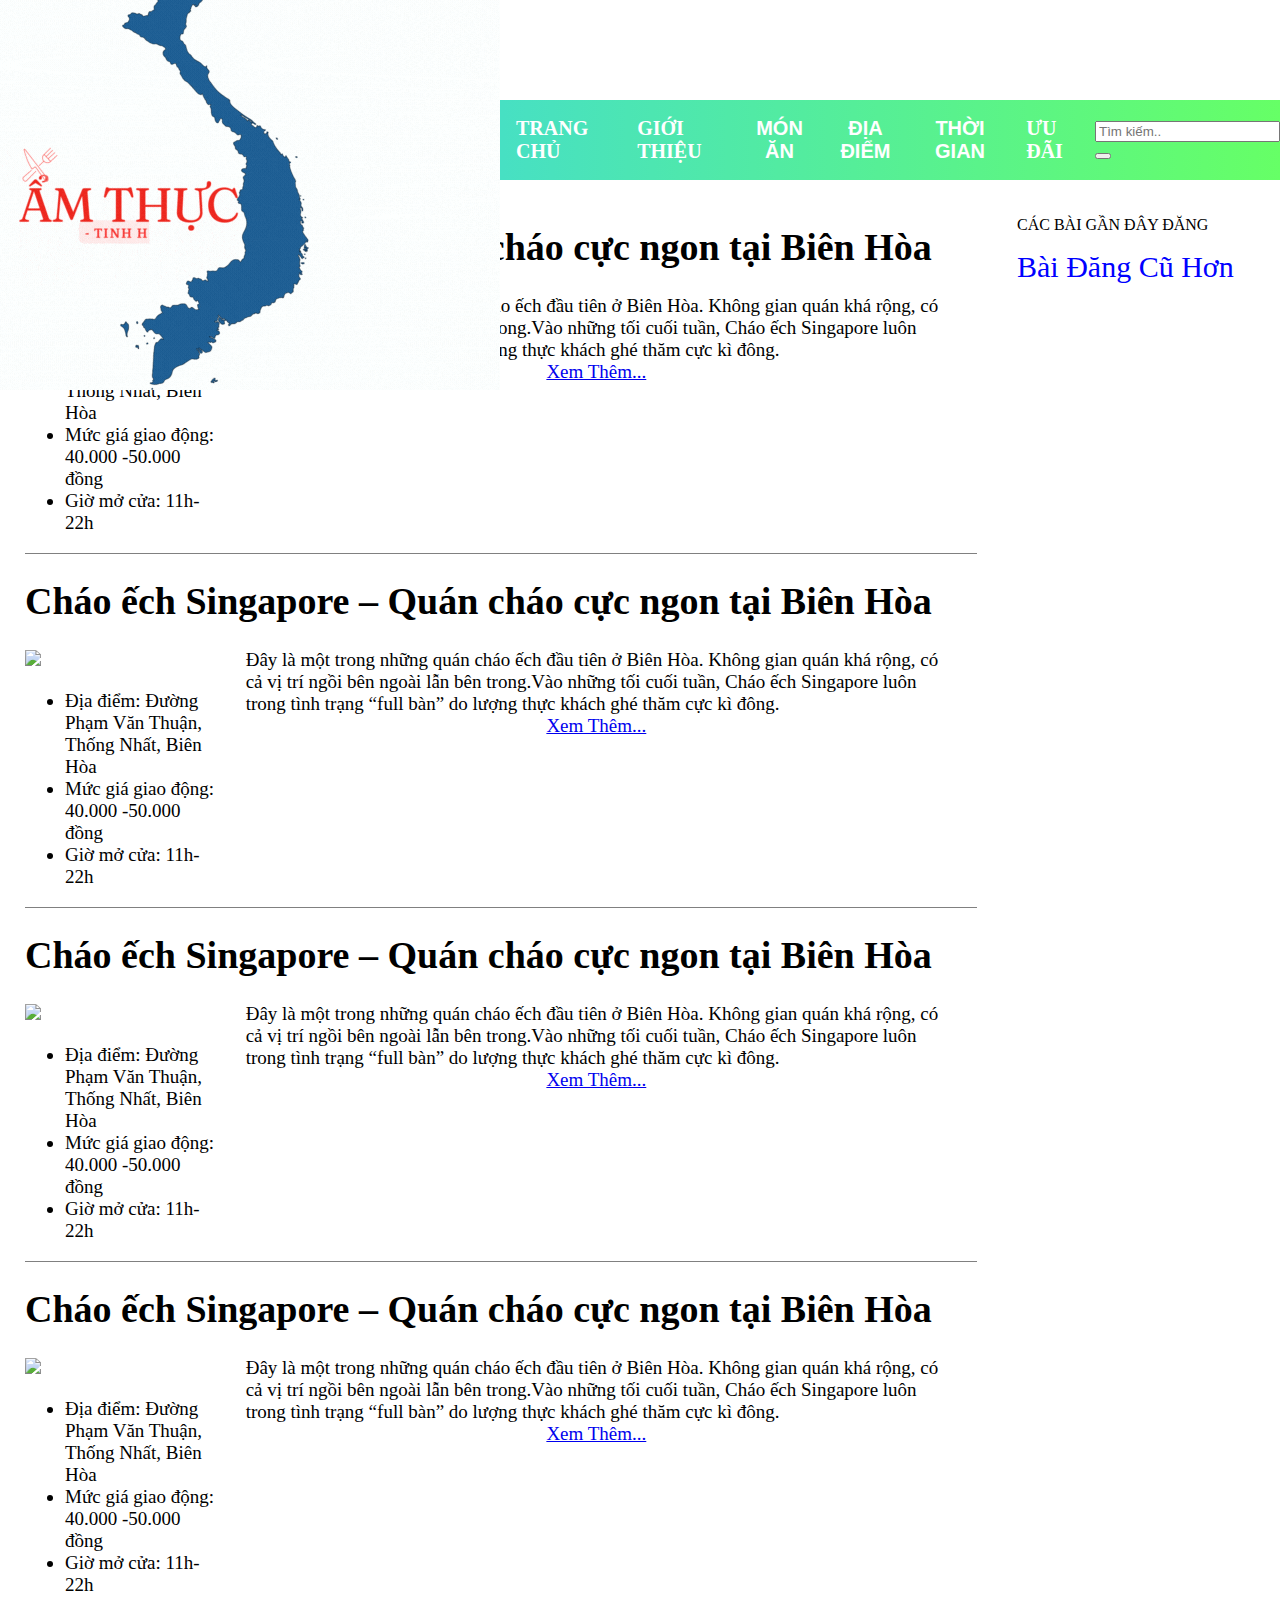
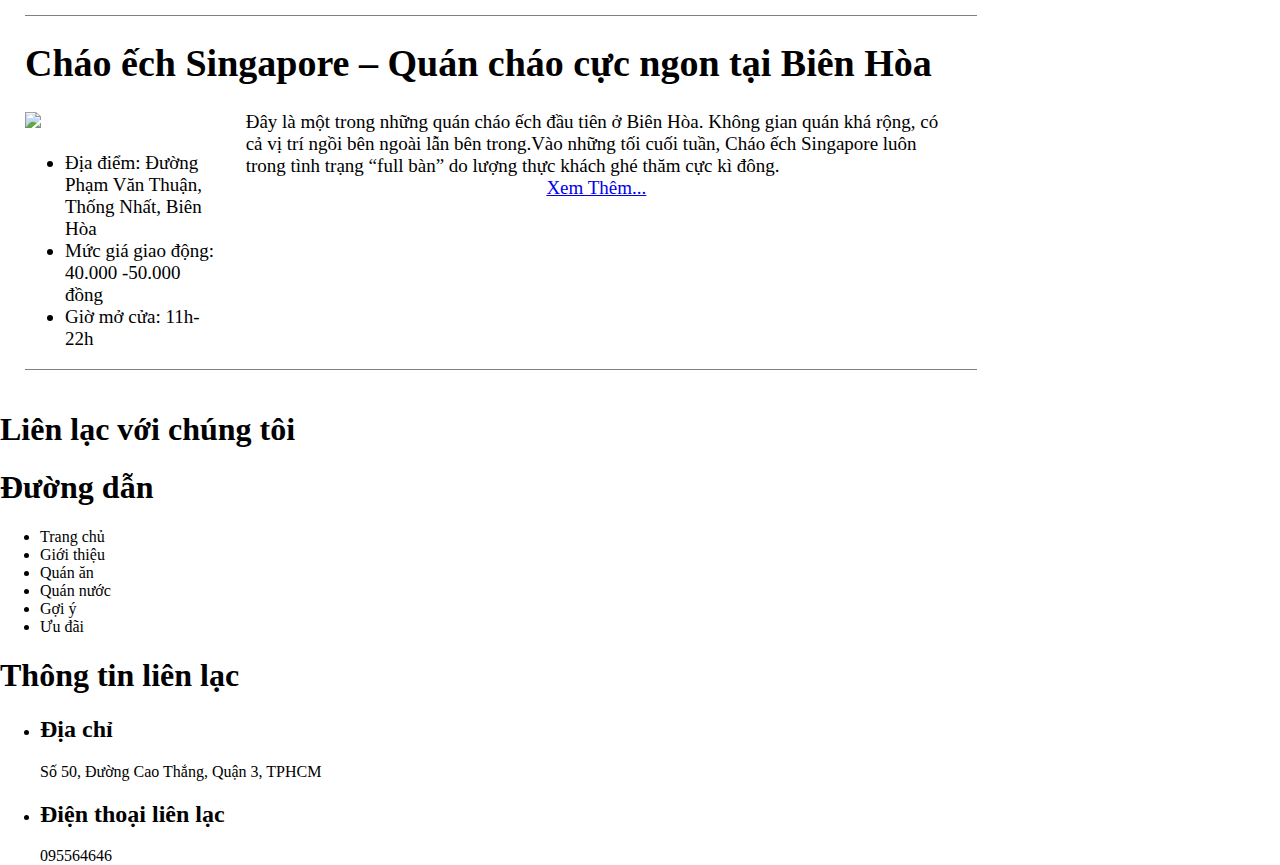
==== commit 036a490d: "tiep" ====
--- a/index.html
+++ b/index.html
@@ -20,12 +20,11 @@
         <div class="dropdown">
           <button class="menubtn">MÓN ĂN</button>
           <div class="dropdown-content">
-            <a href="#">Bánh Mì</a>
-            <a href="#">Bún Bò</a>
-            <a href="#">Cháo</a>
-            <a href="#">Cơm Tấm</a>
-            <a href="#">Hủ Tíu</a>
-            <a href="#">Khác</a>
+            <a #id="banhmi-btn" href="#">Bánh Mì</a>
+            <a #id="bunbo-btn" href="#">Bún Bò</a>
+            <a #id="comtam-btn" href="#">Cơm Tấm</a>
+            <a #id="hutiu-btn" href="#">Hủ Tíu</a>
+            <a #id="khac-btn" href="#">Khác</a>
           </div>
         </div>
         <div class="dropdown">
@@ -59,7 +58,7 @@
     </div>
     <div class="content">
       <div class="left-content">
-        <div class="context">
+        <div class="context" id="context">
           <h1>Cháo ếch Singapore – Quán cháo cực ngon tại Biên Hòa</h1>
           <div class="item">
             <div>
--- a/styles.css
+++ b/styles.css
@@ -1,5 +1,3 @@
-
-
 body, html {
     margin: 0;
     box-sizing: border-box;
@@ -10,37 +8,23 @@
     background-attachment: fixed;
     height: 100%;
   }
-
 .container{
 
 }
-
 .header{
     width: 100%;
     height: 80px;
-    background-image: linear-gradient(to right, #d30726,#131ae7);
+    background-image: linear-gradient(to right, #33ccff,#66ff66);
     display: flex;
     justify-content: space-between;
     position: absolute;
     top: 100px;
 }
-
-@media only screen and (max-width: 768px) {
-    .header {
-        display: none;
-    }
-
-    .right-content {
-        display: none;
-    }
-}
-
 .sticky {
     position: fixed;
     top: 0;
     width: 100%;
 }
-
 .header-menu{
     margin: auto;
     width: fit-content;
@@ -48,19 +32,21 @@
     display: flex;
     align-items: center;
 }
-
+.header-icon{
+    width: 200px;
+    display: flex;
+    justify-content: space-evenly;
+    align-items: center;
+}
+.header-icon a{
+    text-decoration: none;
+    font-size: 30px;
+}
 .header-menu a, button{
     text-decoration: none;
     font-size: 20px;
     font-weight: bolder;
 }
-
-.logo{
-    height: auto;
-    width: 90px;
-    margin-right: 20px;
-}
-
 .menubtn{
     color: white;
     padding: 16px;
@@ -68,26 +54,18 @@
     border: none;
     cursor: pointer;
     background-color: transparent;
-    font-family: 'Times New Roman';
 }
-
-.search-container{
-    font-size: 20px;
-    cursor: pointer;
-}
-
 .dropdown{
     position: relative;
     display: inline-block;
 }
-
 .dropdown-content{
     display: none;
     position: absolute;
     background-color: white;
     box-shadow: 0px 8px 16px 0px rgba(0,0,0,0.2);
+
 }
-
 .dropdown-content a {
     color: black;
     padding: 12px 16px;
@@ -95,96 +73,56 @@
     display: block;
     width: 170px;
 }
-
 .dropdown-content a:hover{
     background-color: gray;
     color: white
 }
-
 .dropdown:hover .dropdown-content{
     display: block;
 }
-
 .menubtn:hover {
     background-color: white;
     color: gray;
 }
-
 .content{
     width: 1270px;
     background-color: white;
     margin: 180px auto 0;
     display: flex;
+    
 }
-
 .left-content{
     width: 1000px;
     margin: 20px;
     font-size: 19px;
 }
-
 .context{
     border-bottom: 1px solid gray;
 }
-
 .item{
     display: flex;
 }
-
 .item p{
     margin: 0 30px;
 }
-
 .item-content{
     display: flex;
     flex-direction: column;
     align-items: center;
 }
-
 .item-content button{
     width: fit-content;
     margin-top: 20px;
 }
-
 .right-content{
     width: 270px;
 }
-
 .right-content{
     padding: 20px;
     width: 250px;
 }
-
 .ex-content{
     font-size: 30px;
     text-decoration: none;
     color: blue;
 }
-
-.footer-container{
-    width: 100%;
-    height: fit-content;
-    padding: 50px 100px;
-    display:flex;
-    justify-content: space-evenly;
-    position:relative;
-    background-color: black;
-    color: white;
-    font-family: 'Times New Roman',
-}
-
-.footer-icon{
-    width: 200px;
-    display: flex;
-    justify-content: space-evenly;
-    align-items: center;
-}
-
-.footer-icon a{
-    text-decoration: none;
-    font-size: 30px;
-}
-
-.text {
-    color:beige;
-}
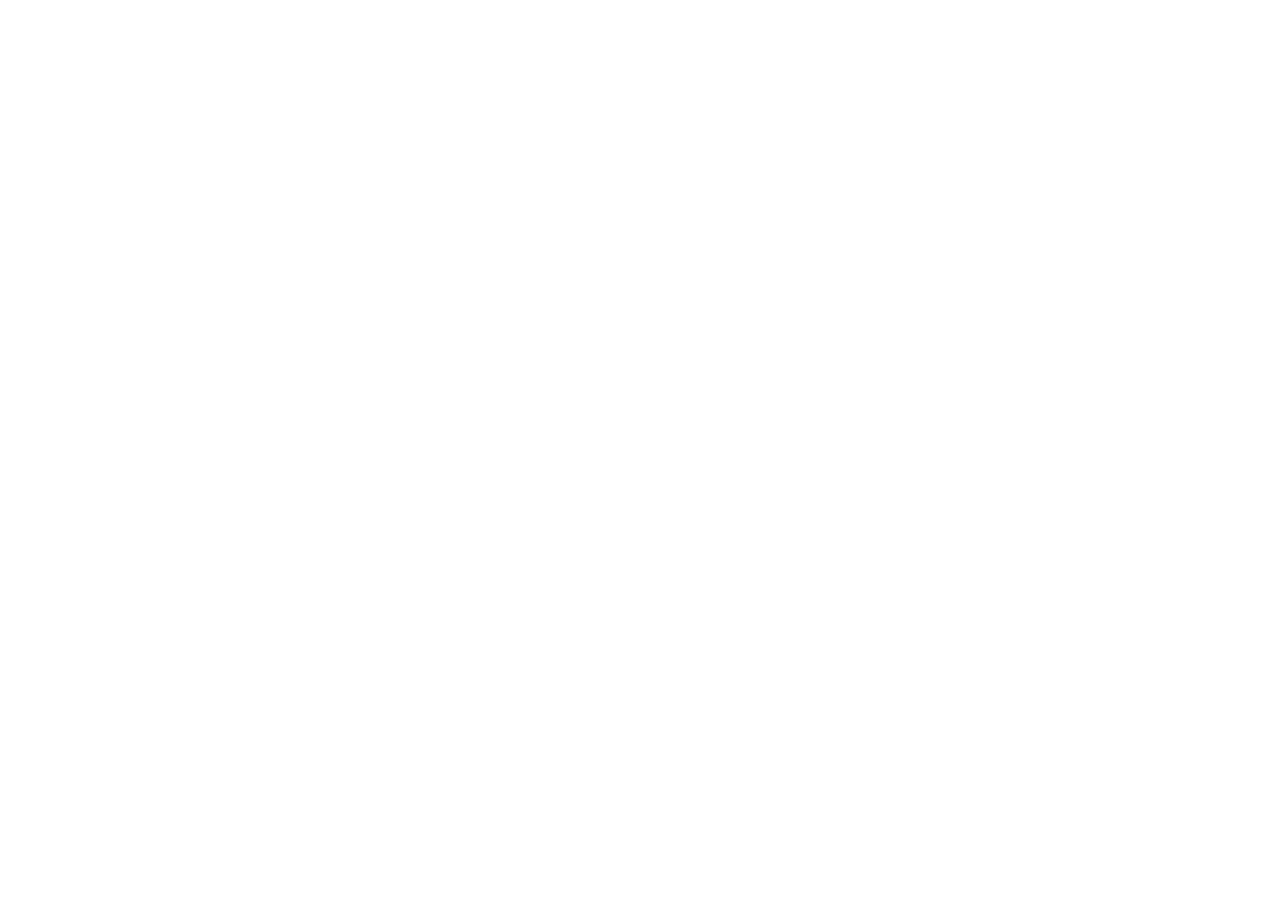
==== commit 6422e4ea: "Chuaxong" ====
--- a/index.html
+++ b/index.html
@@ -2,219 +2,17 @@
 <html lang="en">
 
 <head>
-  <meta charset="UTF-8" />
-  <meta http-equiv="X-UA-Compatible" content="IE=edge" />
-  <meta name="viewport" content="width=device-width, initial-scale=1.0" />
-  <title>Thích Thực</title>
-  <link rel="stylesheet" href="./styles.css" class="css" />
-  <script src="https://kit.fontawesome.com/78b9e2244f.js" crossorigin="anonymous"></script>
+    <meta charset="UTF-8">
+    <meta http-equiv="X-UA-Compatible" content="IE=edge">
+    <meta name="viewport" content="width=device-width, initial-scale=1.0">
+    <title>Document</title>
 </head>
 
-<body>
-  <div class="container">
-    <div class="header" id="myHeader">
-      <div class="header-menu">
-        <img class="logo" src="./Sài Gòn.gif" alt="Logo" />
-        <a href="#" class="menubtn">TRANG CHỦ</a>
-        <a href="#" class="menubtn">GIỚI THIỆU</a>
-        <div class="dropdown">
-          <button class="menubtn">MÓN ĂN</button>
-          <div class="dropdown-content">
-            <a #id="banhmi-btn" href="#">Bánh Mì</a>
-            <a #id="bunbo-btn" href="#">Bún Bò</a>
-            <a #id="comtam-btn" href="#">Cơm Tấm</a>
-            <a #id="hutiu-btn" href="#">Hủ Tíu</a>
-            <a #id="khac-btn" href="#">Khác</a>
-          </div>
-        </div>
-        <div class="dropdown">
-          <button class="menubtn">ĐỊA ĐIỂM</button>
-          <div class="dropdown-content">
-            <a href="#">Quận 1</a>
-            <a href="#">Quận 2</a>
-            <a href="#">Quận 3</a>
-            <a href="#">Quận 4</a>
-            <a href="#">Quận 5</a>
-            <a href="#">Quận 6</a>
-          </div>
-        </div>
-        <div class="dropdown">
-          <button class="menubtn">THỜI GIAN</button>
-          <div class="dropdown-content">
-            <a href="#">Bây Giờ</a>
-            <a href="#">Sáng</a>
-            <a href="#">Trưa</a>
-            <a href="#">Tối</a>
-          </div>
-        </div>
-        <a href="#" class="menubtn">ƯU ĐÃI</a>
-        <div class="search-container">
-          <form>
-            <input type="text" placeholder="Tìm kiếm.." name="search" />
-            <button type="submit"><i class="fa fa-search"></i></button>
-          </form>
-        </div>
-      </div>
-    </div>
-    <div class="content">
-      <div class="left-content">
-        <div class="context" id="context">
-          <h1>Cháo ếch Singapore – Quán cháo cực ngon tại Biên Hòa</h1>
-          <div class="item">
-            <div>
-              <img src="https://cdn.jamja.vn/blog/wp-content/uploads/2019/09/chao-ech-singapore.jpg" />
-              <ul>
-                <li>Địa điểm: Đường Phạm Văn Thuận, Thống Nhất, Biên Hòa</li>
-                <li>Mức giá giao động: 40.000 -50.000 đồng</li>
-                <li>Giờ mở cửa: 11h-22h</li>
-              </ul>
-            </div>
-            <div class="item-content">
-              <p>
-                Đây là một trong những quán cháo ếch đầu tiên ở Biên Hòa.
-                Không gian quán khá rộng, có cả vị trí ngồi bên ngoài lẫn bên
-                trong.Vào những tối cuối tuần, Cháo ếch Singapore luôn trong
-                tình trạng “full bàn” do lượng thực khách ghé thăm cực kì
-                đông.
-              </p>
-              <a href="#">Xem Thêm...</a>
-            </div>
-          </div>
-        </div>
-        <div class="context">
-          <h1>Cháo ếch Singapore – Quán cháo cực ngon tại Biên Hòa</h1>
-          <div class="item">
-            <div>
-              <img src="https://cdn.jamja.vn/blog/wp-content/uploads/2019/09/chao-ech-singapore.jpg" />
-              <ul>
-                <li>Địa điểm: Đường Phạm Văn Thuận, Thống Nhất, Biên Hòa</li>
-                <li>Mức giá giao động: 40.000 -50.000 đồng</li>
-                <li>Giờ mở cửa: 11h-22h</li>
-              </ul>
-            </div>
-            <div class="item-content">
-              <p>
-                Đây là một trong những quán cháo ếch đầu tiên ở Biên Hòa.
-                Không gian quán khá rộng, có cả vị trí ngồi bên ngoài lẫn bên
-                trong.Vào những tối cuối tuần, Cháo ếch Singapore luôn trong
-                tình trạng “full bàn” do lượng thực khách ghé thăm cực kì
-                đông.
-              </p>
-              <a href="#">Xem Thêm...</a>
-            </div>
-          </div>
-        </div>
-        <div class="context">
-          <h1>Cháo ếch Singapore – Quán cháo cực ngon tại Biên Hòa</h1>
-          <div class="item">
-            <div>
-              <img src="https://cdn.jamja.vn/blog/wp-content/uploads/2019/09/chao-ech-singapore.jpg" />
-              <ul>
-                <li>Địa điểm: Đường Phạm Văn Thuận, Thống Nhất, Biên Hòa</li>
-                <li>Mức giá giao động: 40.000 -50.000 đồng</li>
-                <li>Giờ mở cửa: 11h-22h</li>
-              </ul>
-            </div>
-            <div class="item-content">
-              <p>
-                Đây là một trong những quán cháo ếch đầu tiên ở Biên Hòa.
-                Không gian quán khá rộng, có cả vị trí ngồi bên ngoài lẫn bên
-                trong.Vào những tối cuối tuần, Cháo ếch Singapore luôn trong
-                tình trạng “full bàn” do lượng thực khách ghé thăm cực kì
-                đông.
-              </p>
-              <a href="#">Xem Thêm...</a>
-            </div>
-          </div>
-        </div>
-        <div class="context">
-          <h1>Cháo ếch Singapore – Quán cháo cực ngon tại Biên Hòa</h1>
-          <div class="item">
-            <div>
-              <img src="https://cdn.jamja.vn/blog/wp-content/uploads/2019/09/chao-ech-singapore.jpg" />
-              <ul>
-                <li>Địa điểm: Đường Phạm Văn Thuận, Thống Nhất, Biên Hòa</li>
-                <li>Mức giá giao động: 40.000 -50.000 đồng</li>
-                <li>Giờ mở cửa: 11h-22h</li>
-              </ul>
-            </div>
-            <div class="item-content">
-              <p>
-                Đây là một trong những quán cháo ếch đầu tiên ở Biên Hòa.
-                Không gian quán khá rộng, có cả vị trí ngồi bên ngoài lẫn bên
-                trong.Vào những tối cuối tuần, Cháo ếch Singapore luôn trong
-                tình trạng “full bàn” do lượng thực khách ghé thăm cực kì
-                đông.
-              </p>
-              <a href="#">Xem Thêm...</a>
-            </div>
-          </div>
-        </div>
-        <div class="context">
-          <h1>Cháo ếch Singapore – Quán cháo cực ngon tại Biên Hòa</h1>
-          <div class="item">
-            <div>
-              <img src="https://cdn.jamja.vn/blog/wp-content/uploads/2019/09/chao-ech-singapore.jpg" />
-              <ul>
-                <li>Địa điểm: Đường Phạm Văn Thuận, Thống Nhất, Biên Hòa</li>
-                <li>Mức giá giao động: 40.000 -50.000 đồng</li>
-                <li>Giờ mở cửa: 11h-22h</li>
-              </ul>
-            </div>
-            <div class="item-content">
-              <p>
-                Đây là một trong những quán cháo ếch đầu tiên ở Biên Hòa.
-                Không gian quán khá rộng, có cả vị trí ngồi bên ngoài lẫn bên
-                trong.Vào những tối cuối tuần, Cháo ếch Singapore luôn trong
-                tình trạng “full bàn” do lượng thực khách ghé thăm cực kì
-                đông.
-              </p>
-              <a href="#">Xem Thêm...</a>
-            </div>
-          </div>
-        </div>
-      </div>
-      <div class="right-content">
-        <p>CÁC BÀI GẦN ĐÂY ĐĂNG</p>
-        <a href="#" class="ex-content">Bài Đăng Cũ Hơn</a>
-      </div>
-    </div>
-    <div class="footer-container">
-      <div>
-        <h1>Liên lạc với chúng tôi</h1>
-        <div class="footer-icon">
-          <a href="#" class="fa-brands fa-facebook"></a>
-          <a href="#" class="fa-brands fa-square-instagram"></a>
-          <a href="#" class="fa-brands fa-youtube"></a>
-        </div>
-      </div>
-      <div class="text">
-        <h1>Đường dẫn</h1>
-        <ul>
-          <li><span href="#">Trang chủ</span></li>
-          <li><span href="#">Giới thiệu</span></li>
-          <li><span href="#">Quán ăn</span></li>
-          <li><span href="#">Quán nước</span></li>
-          <li><span href="#">Gợi ý</span></li>
-          <li><span href="#">Ưu đãi</span></li>
-        </ul>
-      </div>
-      <div class="text">
-        <h1>Thông tin liên lạc</h1>
-        <ul>
-          <li>
-            <h2>Địa chỉ</h2>
-            <span>Số 50, Đường Cao Thắng, Quận 3, TPHCM </span>
-          </li>
-          <li>
-            <h2>Điện thoại liên lạc</h2>
-            <span href="#"> 095564646 </span>
-          </li>
-        </ul>
-      </div>
-    </div>
-  </div>
-  <script src="./script.js"></script>
+<body id="abc">
+
+
+
+    <script src="./index.js"></script>
 </body>
 
 </html>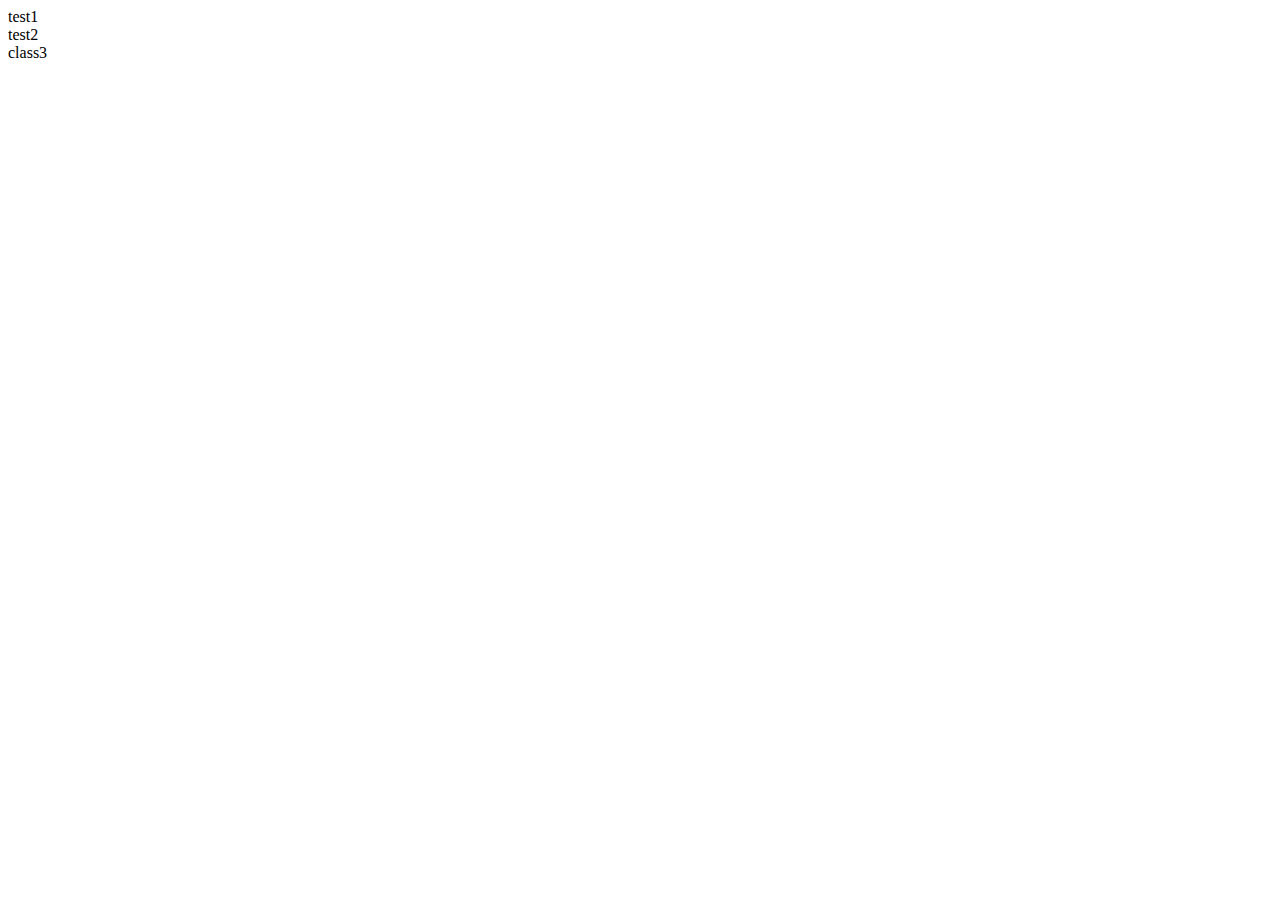
==== commit 91b0b810: "Merge branch 'main' into dev_phuong" ====
--- a/index.html
+++ b/index.html
@@ -9,10 +9,9 @@
 </head>
 
 <body id="abc">
-
-
-
-    <script src="./index.js"></script>
+    <div>test1</div>
+    <div>test2</div>
+    <div class="xyz">class3</div>
 </body>
 
 </html>